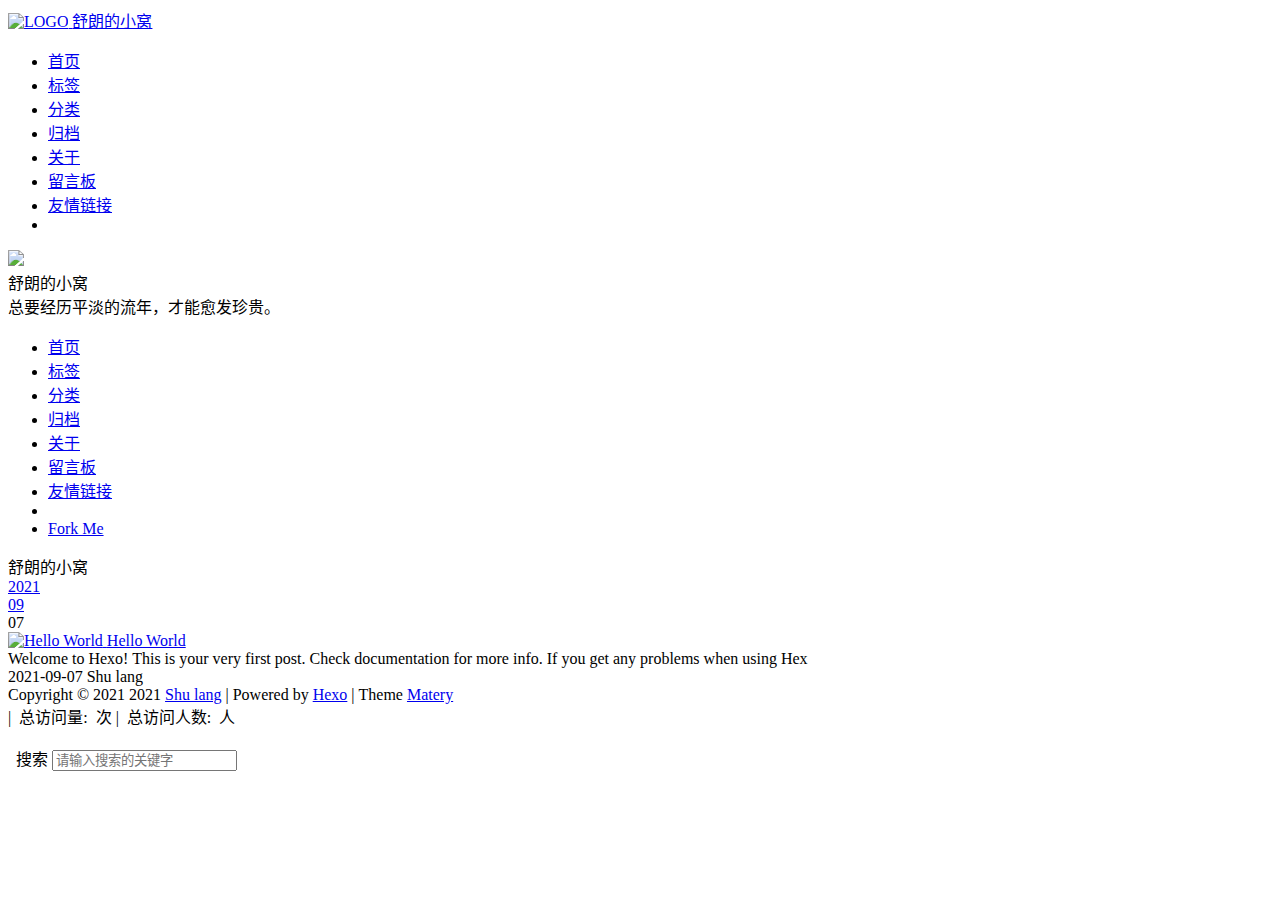
==== archives/index.html @ 11d8b304 "Site updated: 2021-09-07 17:42:45" ====
<!DOCTYPE HTML>
<html lang="zh-CN">


<head>
    <meta charset="utf-8">
    <meta name="keywords" content="归档, 舒朗的小窝">
    <meta name="description" content="总要经历平淡的流年，才能愈发珍贵。">
    <meta http-equiv="X-UA-Compatible" content="IE=edge">
    <meta name="viewport" content="width=device-width, initial-scale=1.0, user-scalable=no">
    <meta name="renderer" content="webkit|ie-stand|ie-comp">
    <meta name="mobile-web-app-capable" content="yes">
    <meta name="format-detection" content="telephone=no">
    <meta name="apple-mobile-web-app-capable" content="yes">
    <meta name="apple-mobile-web-app-status-bar-style" content="black-translucent">
    <!-- Global site tag (gtag.js) - Google Analytics -->


    <title>归档 | 舒朗的小窝</title>
    <link rel="icon" type="image/png" href="/favicon.png">

    <link rel="stylesheet" type="text/css" href="/libs/awesome/css/all.css">
    <link rel="stylesheet" type="text/css" href="/libs/materialize/materialize.min.css">
    <link rel="stylesheet" type="text/css" href="/libs/aos/aos.css">
    <link rel="stylesheet" type="text/css" href="/libs/animate/animate.min.css">
    <link rel="stylesheet" type="text/css" href="/libs/lightGallery/css/lightgallery.min.css">
    <link rel="stylesheet" type="text/css" href="/css/matery.css">
    <link rel="stylesheet" type="text/css" href="/css/my.css">

    <script src="/libs/jquery/jquery.min.js"></script>

<meta name="generator" content="Hexo 5.4.0"></head>



   <style>
    body{
       background-image: url(https://shulanglhh.github.io/medias/banner/29.jpg);
       background-repeat:no-repeat;
       background-size:cover;
       background-attachment:fixed;
    }
</style>



<body>
    <header class="navbar-fixed">
    <nav id="headNav" class="bg-color nav-transparent">
        <div id="navContainer" class="nav-wrapper container">
            <div class="brand-logo">
                <a href="/" class="waves-effect waves-light">
                    
                    <img src="/medias/logo.png" class="logo-img" alt="LOGO">
                    
                    <span class="logo-span">舒朗的小窝</span>
                </a>
            </div>
            

<a href="#" data-target="mobile-nav" class="sidenav-trigger button-collapse"><i class="fas fa-bars"></i></a>
<ul class="right nav-menu">
  
  <li class="hide-on-med-and-down nav-item">
    
    <a href="/" class="waves-effect waves-light">
      
      <i class="fas fa-home" style="zoom: 0.6;"></i>
      
      <span>首页</span>
    </a>
    
  </li>
  
  <li class="hide-on-med-and-down nav-item">
    
    <a href="/tags" class="waves-effect waves-light">
      
      <i class="fas fa-tags" style="zoom: 0.6;"></i>
      
      <span>标签</span>
    </a>
    
  </li>
  
  <li class="hide-on-med-and-down nav-item">
    
    <a href="/categories" class="waves-effect waves-light">
      
      <i class="fas fa-bookmark" style="zoom: 0.6;"></i>
      
      <span>分类</span>
    </a>
    
  </li>
  
  <li class="hide-on-med-and-down nav-item">
    
    <a href="/archives" class="waves-effect waves-light">
      
      <i class="fas fa-archive" style="zoom: 0.6;"></i>
      
      <span>归档</span>
    </a>
    
  </li>
  
  <li class="hide-on-med-and-down nav-item">
    
    <a href="/about" class="waves-effect waves-light">
      
      <i class="fas fa-user-circle" style="zoom: 0.6;"></i>
      
      <span>关于</span>
    </a>
    
  </li>
  
  <li class="hide-on-med-and-down nav-item">
    
    <a href="/contact" class="waves-effect waves-light">
      
      <i class="fas fa-comments" style="zoom: 0.6;"></i>
      
      <span>留言板</span>
    </a>
    
  </li>
  
  <li class="hide-on-med-and-down nav-item">
    
    <a href="/friends" class="waves-effect waves-light">
      
      <i class="fas fa-address-book" style="zoom: 0.6;"></i>
      
      <span>友情链接</span>
    </a>
    
  </li>
  
  <li>
    <a href="#searchModal" class="modal-trigger waves-effect waves-light">
      <i id="searchIcon" class="fas fa-search" title="搜索" style="zoom: 0.85;"></i>
    </a>
  </li>
</ul>


<div id="mobile-nav" class="side-nav sidenav">

    <div class="mobile-head bg-color">
        
        <img src="/medias/logo.png" class="logo-img circle responsive-img">
        
        <div class="logo-name">舒朗的小窝</div>
        <div class="logo-desc">
            
            总要经历平淡的流年，才能愈发珍贵。
            
        </div>
    </div>

    

    <ul class="menu-list mobile-menu-list">
        
        <li class="m-nav-item">
	  
		<a href="/" class="waves-effect waves-light">
			
			    <i class="fa-fw fas fa-home"></i>
			
			首页
		</a>
          
        </li>
        
        <li class="m-nav-item">
	  
		<a href="/tags" class="waves-effect waves-light">
			
			    <i class="fa-fw fas fa-tags"></i>
			
			标签
		</a>
          
        </li>
        
        <li class="m-nav-item">
	  
		<a href="/categories" class="waves-effect waves-light">
			
			    <i class="fa-fw fas fa-bookmark"></i>
			
			分类
		</a>
          
        </li>
        
        <li class="m-nav-item">
	  
		<a href="/archives" class="waves-effect waves-light">
			
			    <i class="fa-fw fas fa-archive"></i>
			
			归档
		</a>
          
        </li>
        
        <li class="m-nav-item">
	  
		<a href="/about" class="waves-effect waves-light">
			
			    <i class="fa-fw fas fa-user-circle"></i>
			
			关于
		</a>
          
        </li>
        
        <li class="m-nav-item">
	  
		<a href="/contact" class="waves-effect waves-light">
			
			    <i class="fa-fw fas fa-comments"></i>
			
			留言板
		</a>
          
        </li>
        
        <li class="m-nav-item">
	  
		<a href="/friends" class="waves-effect waves-light">
			
			    <i class="fa-fw fas fa-address-book"></i>
			
			友情链接
		</a>
          
        </li>
        
        
        <li><div class="divider"></div></li>
        <li>
            <a href="https://github.com/blinkfox/hexo-theme-matery" class="waves-effect waves-light" target="_blank">
                <i class="fab fa-github-square fa-fw"></i>Fork Me
            </a>
        </li>
        
    </ul>
</div>


        </div>

        
            <style>
    .nav-transparent .github-corner {
        display: none !important;
    }

    .github-corner {
        position: absolute;
        z-index: 10;
        top: 0;
        right: 0;
        border: 0;
        transform: scale(1.1);
    }

    .github-corner svg {
        color: #6495ED;
        fill: #E6E6FA;
        height: 64px;
        width: 64px;
    }

    .github-corner:hover .octo-arm {
        animation: a 0.56s ease-in-out;
    }

    .github-corner .octo-arm {
        animation: none;
    }

    @keyframes a {
        0%,
        to {
            transform: rotate(0);
        }
        20%,
        60% {
            transform: rotate(-25deg);
        }
        40%,
        80% {
            transform: rotate(10deg);
        }
    }
</style>

<a href="https://github.com/blinkfox/hexo-theme-matery" class="github-corner tooltipped hide-on-med-and-down" target="_blank"
   data-tooltip="Fork Me" data-position="left" data-delay="50">
    <svg viewBox="0 0 250 250" aria-hidden="true">
        <path d="M0,0 L115,115 L130,115 L142,142 L250,250 L250,0 Z"></path>
        <path d="M128.3,109.0 C113.8,99.7 119.0,89.6 119.0,89.6 C122.0,82.7 120.5,78.6 120.5,78.6 C119.2,72.0 123.4,76.3 123.4,76.3 C127.3,80.9 125.5,87.3 125.5,87.3 C122.9,97.6 130.6,101.9 134.4,103.2"
              fill="currentColor" style="transform-origin: 130px 106px;" class="octo-arm"></path>
        <path d="M115.0,115.0 C114.9,115.1 118.7,116.5 119.8,115.4 L133.7,101.6 C136.9,99.2 139.9,98.4 142.2,98.6 C133.8,88.0 127.5,74.4 143.8,58.0 C148.5,53.4 154.0,51.2 159.7,51.0 C160.3,49.4 163.2,43.6 171.4,40.1 C171.4,40.1 176.1,42.5 178.8,56.2 C183.1,58.6 187.2,61.8 190.9,65.4 C194.5,69.0 197.7,73.2 200.1,77.6 C213.8,80.2 216.3,84.9 216.3,84.9 C212.7,93.1 206.9,96.0 205.4,96.6 C205.1,102.4 203.0,107.8 198.3,112.5 C181.9,128.9 168.3,122.5 157.7,114.1 C157.9,116.9 156.7,120.9 152.7,124.9 L141.0,136.5 C139.8,137.7 141.6,141.9 141.8,141.8 Z"
              fill="currentColor" class="octo-body"></path>
    </svg>
</a>
        
    </nav>

</header>

    <div class="bg-cover pd-header about-cover">
    <div class="container">
    <div class="row">
    <div class="col s10 offset-s1 m8 offset-m2 l8 offset-l2">
        <div class="brand">
            <div class="title center-align">
                
                舒朗的小窝
                
            </div>

            <div class="description center-align">
                
                <span id="subtitle"></span>
                <script src="https://cdn.jsdelivr.net/npm/typed.js@2.0.11"></script>
                <script>
                    var typed = new Typed("#subtitle", {
                        strings: ['总要经历平淡的流年，才能愈发珍贵。',''],
                        startDelay: 300,
                        typeSpeed: 200,
                        loop: true,
                        backSpeed: 200,
                        showCursor: true
                    });
                </script>
                
            </div>
        </div>
    </div>
</div>


<script>
    // 每天切换 banner 图.  Switch banner image every day.
    var bannerUrl = "/medias/banner/" + new Date().getDay() + '.jpg';
    $('.bg-cover').css('background-image', 'url(' + bannerUrl + ')');
</script>


    </div>
</div>

<main class="content">

    
    <div class="container archive-calendar">
    <div class="card">
        <div id="post-calendar" class="card-content"></div>
    </div>
</div>

<script type="text/javascript" src="/libs/echarts/echarts.min.js"></script>
<script type="text/javascript">
    let myChart = echarts.init(document.getElementById('post-calendar'));

    

    let option = {
        title: {
            top: 0,
            text: '文章日历',
            left: 'center',
            textStyle: {
                color: '#3C4858'
            }
        },
        tooltip: {
            padding: 10,
            backgroundColor: '#555',
            borderColor: '#777',
            borderWidth: 1,
            formatter: function (obj) {
                var value = obj.value;
                return '<div style="font-size: 14px;">' + value[0] + '：' + value[1] + '</div>';
            }
        },
        visualMap: {
            show: true,
            showLabel: true,
            categories: [0, 1, 2, 3, 4],
            calculable: true,
            inRange: {
                symbol: 'rect',
                color: ['#ebedf0', '#c6e48b', '#7bc96f', '#239a3b', '#196127']
            },
            itemWidth: 12,
            itemHeight: 12,
            orient: 'horizontal',
            left: 'center',
            bottom: 0
        },
        calendar: [{
            left: 'center',
            range: ["2020-09-07", "2021-09-07"],
            cellSize: [13, 13],
            splitLine: {
                show: false
            },
            itemStyle: {
                color: '#196127',
                borderColor: '#fff',
                borderWidth: 2
            },
            yearLabel: {
                show: false
            },
            monthLabel: {
                nameMap: 'cn',
                fontSize: 11
            },
            dayLabel: {
                formatter: '{start}  1st',
                nameMap: 'cn',
                fontSize: 11
            }
        }],
        series: [{
            type: 'heatmap',
            coordinateSystem: 'calendar',
            calendarIndex: 0,
            data: [["2020-09-07", 0], ["2020-09-08", 0], ["2020-09-09", 0], ["2020-09-10", 0], ["2020-09-11", 0], ["2020-09-12", 0], ["2020-09-13", 0], ["2020-09-14", 0], ["2020-09-15", 0], ["2020-09-16", 0], ["2020-09-17", 0], ["2020-09-18", 0], ["2020-09-19", 0], ["2020-09-20", 0], ["2020-09-21", 0], ["2020-09-22", 0], ["2020-09-23", 0], ["2020-09-24", 0], ["2020-09-25", 0], ["2020-09-26", 0], ["2020-09-27", 0], ["2020-09-28", 0], ["2020-09-29", 0], ["2020-09-30", 0], ["2020-10-01", 0], ["2020-10-02", 0], ["2020-10-03", 0], ["2020-10-04", 0], ["2020-10-05", 0], ["2020-10-06", 0], ["2020-10-07", 0], ["2020-10-08", 0], ["2020-10-09", 0], ["2020-10-10", 0], ["2020-10-11", 0], ["2020-10-12", 0], ["2020-10-13", 0], ["2020-10-14", 0], ["2020-10-15", 0], ["2020-10-16", 0], ["2020-10-17", 0], ["2020-10-18", 0], ["2020-10-19", 0], ["2020-10-20", 0], ["2020-10-21", 0], ["2020-10-22", 0], ["2020-10-23", 0], ["2020-10-24", 0], ["2020-10-25", 0], ["2020-10-26", 0], ["2020-10-27", 0], ["2020-10-28", 0], ["2020-10-29", 0], ["2020-10-30", 0], ["2020-10-31", 0], ["2020-11-01", 0], ["2020-11-02", 0], ["2020-11-03", 0], ["2020-11-04", 0], ["2020-11-05", 0], ["2020-11-06", 0], ["2020-11-07", 0], ["2020-11-08", 0], ["2020-11-09", 0], ["2020-11-10", 0], ["2020-11-11", 0], ["2020-11-12", 0], ["2020-11-13", 0], ["2020-11-14", 0], ["2020-11-15", 0], ["2020-11-16", 0], ["2020-11-17", 0], ["2020-11-18", 0], ["2020-11-19", 0], ["2020-11-20", 0], ["2020-11-21", 0], ["2020-11-22", 0], ["2020-11-23", 0], ["2020-11-24", 0], ["2020-11-25", 0], ["2020-11-26", 0], ["2020-11-27", 0], ["2020-11-28", 0], ["2020-11-29", 0], ["2020-11-30", 0], ["2020-12-01", 0], ["2020-12-02", 0], ["2020-12-03", 0], ["2020-12-04", 0], ["2020-12-05", 0], ["2020-12-06", 0], ["2020-12-07", 0], ["2020-12-08", 0], ["2020-12-09", 0], ["2020-12-10", 0], ["2020-12-11", 0], ["2020-12-12", 0], ["2020-12-13", 0], ["2020-12-14", 0], ["2020-12-15", 0], ["2020-12-16", 0], ["2020-12-17", 0], ["2020-12-18", 0], ["2020-12-19", 0], ["2020-12-20", 0], ["2020-12-21", 0], ["2020-12-22", 0], ["2020-12-23", 0], ["2020-12-24", 0], ["2020-12-25", 0], ["2020-12-26", 0], ["2020-12-27", 0], ["2020-12-28", 0], ["2020-12-29", 0], ["2020-12-30", 0], ["2020-12-31", 0], ["2021-01-01", 0], ["2021-01-02", 0], ["2021-01-03", 0], ["2021-01-04", 0], ["2021-01-05", 0], ["2021-01-06", 0], ["2021-01-07", 0], ["2021-01-08", 0], ["2021-01-09", 0], ["2021-01-10", 0], ["2021-01-11", 0], ["2021-01-12", 0], ["2021-01-13", 0], ["2021-01-14", 0], ["2021-01-15", 0], ["2021-01-16", 0], ["2021-01-17", 0], ["2021-01-18", 0], ["2021-01-19", 0], ["2021-01-20", 0], ["2021-01-21", 0], ["2021-01-22", 0], ["2021-01-23", 0], ["2021-01-24", 0], ["2021-01-25", 0], ["2021-01-26", 0], ["2021-01-27", 0], ["2021-01-28", 0], ["2021-01-29", 0], ["2021-01-30", 0], ["2021-01-31", 0], ["2021-02-01", 0], ["2021-02-02", 0], ["2021-02-03", 0], ["2021-02-04", 0], ["2021-02-05", 0], ["2021-02-06", 0], ["2021-02-07", 0], ["2021-02-08", 0], ["2021-02-09", 0], ["2021-02-10", 0], ["2021-02-11", 0], ["2021-02-12", 0], ["2021-02-13", 0], ["2021-02-14", 0], ["2021-02-15", 0], ["2021-02-16", 0], ["2021-02-17", 0], ["2021-02-18", 0], ["2021-02-19", 0], ["2021-02-20", 0], ["2021-02-21", 0], ["2021-02-22", 0], ["2021-02-23", 0], ["2021-02-24", 0], ["2021-02-25", 0], ["2021-02-26", 0], ["2021-02-27", 0], ["2021-02-28", 0], ["2021-03-01", 0], ["2021-03-02", 0], ["2021-03-03", 0], ["2021-03-04", 0], ["2021-03-05", 0], ["2021-03-06", 0], ["2021-03-07", 0], ["2021-03-08", 0], ["2021-03-09", 0], ["2021-03-10", 0], ["2021-03-11", 0], ["2021-03-12", 0], ["2021-03-13", 0], ["2021-03-14", 0], ["2021-03-15", 0], ["2021-03-16", 0], ["2021-03-17", 0], ["2021-03-18", 0], ["2021-03-19", 0], ["2021-03-20", 0], ["2021-03-21", 0], ["2021-03-22", 0], ["2021-03-23", 0], ["2021-03-24", 0], ["2021-03-25", 0], ["2021-03-26", 0], ["2021-03-27", 0], ["2021-03-28", 0], ["2021-03-29", 0], ["2021-03-30", 0], ["2021-03-31", 0], ["2021-04-01", 0], ["2021-04-02", 0], ["2021-04-03", 0], ["2021-04-04", 0], ["2021-04-05", 0], ["2021-04-06", 0], ["2021-04-07", 0], ["2021-04-08", 0], ["2021-04-09", 0], ["2021-04-10", 0], ["2021-04-11", 0], ["2021-04-12", 0], ["2021-04-13", 0], ["2021-04-14", 0], ["2021-04-15", 0], ["2021-04-16", 0], ["2021-04-17", 0], ["2021-04-18", 0], ["2021-04-19", 0], ["2021-04-20", 0], ["2021-04-21", 0], ["2021-04-22", 0], ["2021-04-23", 0], ["2021-04-24", 0], ["2021-04-25", 0], ["2021-04-26", 0], ["2021-04-27", 0], ["2021-04-28", 0], ["2021-04-29", 0], ["2021-04-30", 0], ["2021-05-01", 0], ["2021-05-02", 0], ["2021-05-03", 0], ["2021-05-04", 0], ["2021-05-05", 0], ["2021-05-06", 0], ["2021-05-07", 0], ["2021-05-08", 0], ["2021-05-09", 0], ["2021-05-10", 0], ["2021-05-11", 0], ["2021-05-12", 0], ["2021-05-13", 0], ["2021-05-14", 0], ["2021-05-15", 0], ["2021-05-16", 0], ["2021-05-17", 0], ["2021-05-18", 0], ["2021-05-19", 0], ["2021-05-20", 0], ["2021-05-21", 0], ["2021-05-22", 0], ["2021-05-23", 0], ["2021-05-24", 0], ["2021-05-25", 0], ["2021-05-26", 0], ["2021-05-27", 0], ["2021-05-28", 0], ["2021-05-29", 0], ["2021-05-30", 0], ["2021-05-31", 0], ["2021-06-01", 0], ["2021-06-02", 0], ["2021-06-03", 0], ["2021-06-04", 0], ["2021-06-05", 0], ["2021-06-06", 0], ["2021-06-07", 0], ["2021-06-08", 0], ["2021-06-09", 0], ["2021-06-10", 0], ["2021-06-11", 0], ["2021-06-12", 0], ["2021-06-13", 0], ["2021-06-14", 0], ["2021-06-15", 0], ["2021-06-16", 0], ["2021-06-17", 0], ["2021-06-18", 0], ["2021-06-19", 0], ["2021-06-20", 0], ["2021-06-21", 0], ["2021-06-22", 0], ["2021-06-23", 0], ["2021-06-24", 0], ["2021-06-25", 0], ["2021-06-26", 0], ["2021-06-27", 0], ["2021-06-28", 0], ["2021-06-29", 0], ["2021-06-30", 0], ["2021-07-01", 0], ["2021-07-02", 0], ["2021-07-03", 0], ["2021-07-04", 0], ["2021-07-05", 0], ["2021-07-06", 0], ["2021-07-07", 0], ["2021-07-08", 0], ["2021-07-09", 0], ["2021-07-10", 0], ["2021-07-11", 0], ["2021-07-12", 0], ["2021-07-13", 0], ["2021-07-14", 0], ["2021-07-15", 0], ["2021-07-16", 0], ["2021-07-17", 0], ["2021-07-18", 0], ["2021-07-19", 0], ["2021-07-20", 0], ["2021-07-21", 0], ["2021-07-22", 0], ["2021-07-23", 0], ["2021-07-24", 0], ["2021-07-25", 0], ["2021-07-26", 0], ["2021-07-27", 0], ["2021-07-28", 0], ["2021-07-29", 0], ["2021-07-30", 0], ["2021-07-31", 0], ["2021-08-01", 0], ["2021-08-02", 0], ["2021-08-03", 0], ["2021-08-04", 0], ["2021-08-05", 0], ["2021-08-06", 0], ["2021-08-07", 0], ["2021-08-08", 0], ["2021-08-09", 0], ["2021-08-10", 0], ["2021-08-11", 0], ["2021-08-12", 0], ["2021-08-13", 0], ["2021-08-14", 0], ["2021-08-15", 0], ["2021-08-16", 0], ["2021-08-17", 0], ["2021-08-18", 0], ["2021-08-19", 0], ["2021-08-20", 0], ["2021-08-21", 0], ["2021-08-22", 0], ["2021-08-23", 0], ["2021-08-24", 0], ["2021-08-25", 0], ["2021-08-26", 0], ["2021-08-27", 0], ["2021-08-28", 0], ["2021-08-29", 0], ["2021-08-30", 0], ["2021-08-31", 0], ["2021-09-01", 0], ["2021-09-02", 0], ["2021-09-03", 0], ["2021-09-04", 0], ["2021-09-05", 0], ["2021-09-06", 0], ["2021-09-07", 1]]
        }]

    };

    myChart.setOption(option);
</script>

    

    

    <div id="cd-timeline" class="container">
        
        <div class="cd-timeline-block">

            
            
            
            <div class="cd-timeline-img year" data-aos="zoom-in-up">
                <a href="/archives/2021">2021</a>
            </div>
            

            
            
            
            <div class="cd-timeline-img month" data-aos="zoom-in-up">
                <a href="/archives/2021/09">09</a>
            </div>
            

            
            <div class="cd-timeline-img day" data-aos="zoom-in-up">
                <span>07</span>
            </div>
            <article class="cd-timeline-content" data-aos="fade-up">
                <div class="article col s12 m6">
                    <div class="card">
                        <a href="/2021/09/07/hello-world/">
                            <div class="card-image">
                                
                                
                                <img src="/medias/featureimages/12.jpg" class="responsive-img" alt="Hello World">
                                
                                <span class="card-title">Hello World</span>
                            </div>
                        </a>
                        <div class="card-content article-content">
                            <div class="summary block-with-text">
                                
                                    Welcome to Hexo! This is your very first post. Check documentation for more info. If you get any problems when using Hex
                                
                            </div>
                            <div class="publish-info">
                                <span class="publish-date">
                                    <i class="far fa-clock fa-fw icon-date"></i>2021-09-07
                                </span>
                                <span class="publish-author">
                                    
                                    <i class="fas fa-user fa-fw"></i>
                                    Shu lang
                                    
                                </span>
                            </div>
                        </div>

                        
                    </div>
                </div>
            </article>
        </div>
        
    </div>

</main>




    <footer class="page-footer bg-color">
    
        <link rel="stylesheet" href="/libs/aplayer/APlayer.min.css">
<style>
    .aplayer .aplayer-lrc p {
        
        display: none;
        
        font-size: 12px;
        font-weight: 700;
        line-height: 16px !important;
    }

    .aplayer .aplayer-lrc p.aplayer-lrc-current {
        
        display: none;
        
        font-size: 15px;
        color: #42b983;
    }

    
    .aplayer.aplayer-fixed.aplayer-narrow .aplayer-body {
        left: -66px !important;
    }

    .aplayer.aplayer-fixed.aplayer-narrow .aplayer-body:hover {
        left: 0px !important;
    }

    
</style>
<div class="">
    
    <div class="row">
        <meting-js class="col l8 offset-l2 m10 offset-m1 s12"
                   server="netease"
                   type="playlist"
                   id="503838841"
                   fixed='true'
                   autoplay='false'
                   theme='#42b983'
                   loop='all'
                   order='random'
                   preload='auto'
                   volume='0.7'
                   list-folded='true'
        >
        </meting-js>
    </div>
</div>

<script src="/libs/aplayer/APlayer.min.js"></script>
<script src="https://cdn.jsdelivr.net/npm/meting@2/dist/Meting.min.js"></script>

    
    <div class="container row center-align" style="margin-bottom: 0px !important;">
        <div class="col s12 m8 l8 copy-right">
            Copyright&nbsp;&copy;
            
                <span id="year">2021</span>
            
            <span id="year">2021</span>
            <a href="/about" target="_blank">Shu lang</a>
            |&nbsp;Powered by&nbsp;<a href="https://hexo.io/" target="_blank">Hexo</a>
            |&nbsp;Theme&nbsp;<a href="https://github.com/blinkfox/hexo-theme-matery" target="_blank">Matery</a>
            <br>
            
            
            
            
            
            
            <span id="busuanzi_container_site_pv">
                |&nbsp;<i class="far fa-eye"></i>&nbsp;总访问量:&nbsp;<span id="busuanzi_value_site_pv"
                    class="white-color"></span>&nbsp;次
            </span>
            
            
            <span id="busuanzi_container_site_uv">
                |&nbsp;<i class="fas fa-users"></i>&nbsp;总访问人数:&nbsp;<span id="busuanzi_value_site_uv"
                    class="white-color"></span>&nbsp;人
            </span>
            
            <br>
            
            <br>
            
        </div>
        <div class="col s12 m4 l4 social-link social-statis">
    <a href="https://github.com/shulanglhh" class="tooltipped" target="_blank" data-tooltip="访问我的GitHub" data-position="top" data-delay="50">
        <i class="fab fa-github"></i>
    </a>



    <a href="mailto:liuhonghao@whu.edu.cn" class="tooltipped" target="_blank" data-tooltip="邮件联系我" data-position="top" data-delay="50">
        <i class="fas fa-envelope-open"></i>
    </a>







    <a href="tencent://AddContact/?fromId=50&fromSubId=1&subcmd=all&uin=675323506" class="tooltipped" target="_blank" data-tooltip="QQ联系我: 675323506" data-position="top" data-delay="50">
        <i class="fab fa-qq"></i>
    </a>







    <a href="/atom.xml" class="tooltipped" target="_blank" data-tooltip="RSS 订阅" data-position="top" data-delay="50">
        <i class="fas fa-rss"></i>
    </a>

</div>
    </div>
</footer>

<div class="progress-bar"></div>


    <!-- 搜索遮罩框 -->
<div id="searchModal" class="modal">
    <div class="modal-content">
        <div class="search-header">
            <span class="title"><i class="fas fa-search"></i>&nbsp;&nbsp;搜索</span>
            <input type="search" id="searchInput" name="s" placeholder="请输入搜索的关键字"
                   class="search-input">
        </div>
        <div id="searchResult"></div>
    </div>
</div>

<script type="text/javascript">
$(function () {
    var searchFunc = function (path, search_id, content_id) {
        'use strict';
        $.ajax({
            url: path,
            dataType: "xml",
            success: function (xmlResponse) {
                // get the contents from search data
                var datas = $("entry", xmlResponse).map(function () {
                    return {
                        title: $("title", this).text(),
                        content: $("content", this).text(),
                        url: $("url", this).text()
                    };
                }).get();
                var $input = document.getElementById(search_id);
                var $resultContent = document.getElementById(content_id);
                $input.addEventListener('input', function () {
                    var str = '<ul class=\"search-result-list\">';
                    var keywords = this.value.trim().toLowerCase().split(/[\s\-]+/);
                    $resultContent.innerHTML = "";
                    if (this.value.trim().length <= 0) {
                        return;
                    }
                    // perform local searching
                    datas.forEach(function (data) {
                        var isMatch = true;
                        var data_title = data.title.trim().toLowerCase();
                        var data_content = data.content.trim().replace(/<[^>]+>/g, "").toLowerCase();
                        var data_url = data.url;
                        data_url = data_url.indexOf('/') === 0 ? data.url : '/' + data_url;
                        var index_title = -1;
                        var index_content = -1;
                        var first_occur = -1;
                        // only match artiles with not empty titles and contents
                        if (data_title !== '' && data_content !== '') {
                            keywords.forEach(function (keyword, i) {
                                index_title = data_title.indexOf(keyword);
                                index_content = data_content.indexOf(keyword);
                                if (index_title < 0 && index_content < 0) {
                                    isMatch = false;
                                } else {
                                    if (index_content < 0) {
                                        index_content = 0;
                                    }
                                    if (i === 0) {
                                        first_occur = index_content;
                                    }
                                }
                            });
                        }
                        // show search results
                        if (isMatch) {
                            str += "<li><a href='" + data_url + "' class='search-result-title'>" + data_title + "</a>";
                            var content = data.content.trim().replace(/<[^>]+>/g, "");
                            if (first_occur >= 0) {
                                // cut out 100 characters
                                var start = first_occur - 20;
                                var end = first_occur + 80;
                                if (start < 0) {
                                    start = 0;
                                }
                                if (start === 0) {
                                    end = 100;
                                }
                                if (end > content.length) {
                                    end = content.length;
                                }
                                var match_content = content.substr(start, end);
                                // highlight all keywords
                                keywords.forEach(function (keyword) {
                                    var regS = new RegExp(keyword, "gi");
                                    match_content = match_content.replace(regS, "<em class=\"search-keyword\">" + keyword + "</em>");
                                });

                                str += "<p class=\"search-result\">" + match_content + "...</p>"
                            }
                            str += "</li>";
                        }
                    });
                    str += "</ul>";
                    $resultContent.innerHTML = str;
                });
            }
        });
    };

    searchFunc('/search.xml', 'searchInput', 'searchResult');
});
</script>

    <!-- 回到顶部按钮 -->
<div id="backTop" class="top-scroll">
    <a class="btn-floating btn-large waves-effect waves-light" href="#!">
        <i class="fas fa-arrow-up"></i>
    </a>
</div>


    <script src="/libs/materialize/materialize.min.js"></script>
    <script src="/libs/masonry/masonry.pkgd.min.js"></script>
    <script src="/libs/aos/aos.js"></script>
    <script src="/libs/scrollprogress/scrollProgress.min.js"></script>
    <script src="/libs/lightGallery/js/lightgallery-all.min.js"></script>
    <script src="/js/matery.js"></script>

    <!-- Baidu Analytics -->

    <!-- Baidu Push -->

<script>
    (function () {
        var bp = document.createElement('script');
        var curProtocol = window.location.protocol.split(':')[0];
        if (curProtocol === 'https') {
            bp.src = 'https://zz.bdstatic.com/linksubmit/push.js';
        } else {
            bp.src = 'http://push.zhanzhang.baidu.com/push.js';
        }
        var s = document.getElementsByTagName("script")[0];
        s.parentNode.insertBefore(bp, s);
    })();
</script>

    
    <script src="/libs/others/clicklove.js" async="async"></script>
    
    
    <script async src="/libs/others/busuanzi.pure.mini.js"></script>
    

    

    

	
    

    

    
    <script type="text/javascript" src="/libs/background/ribbon-dynamic.js" async="async"></script>
    

    
    <script src="/libs/instantpage/instantpage.js" type="module"></script>
    

</body>

</html>
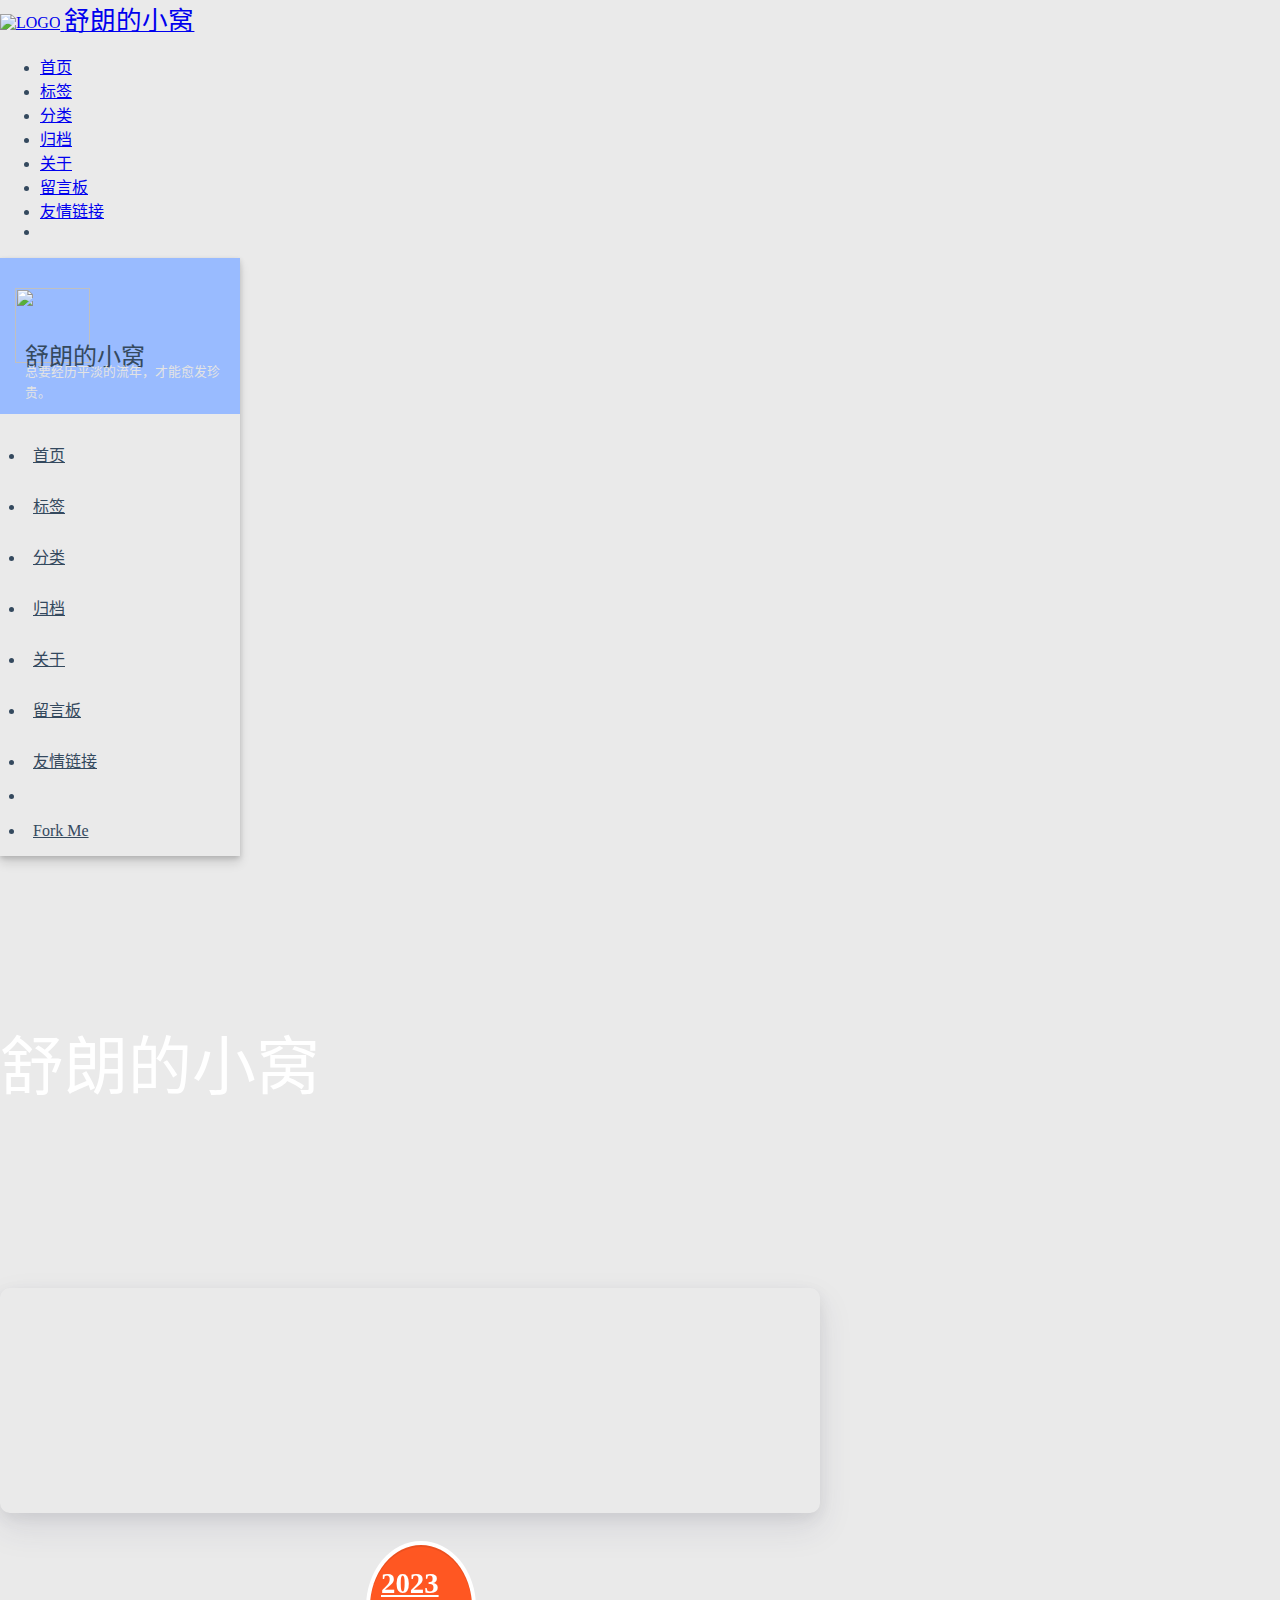
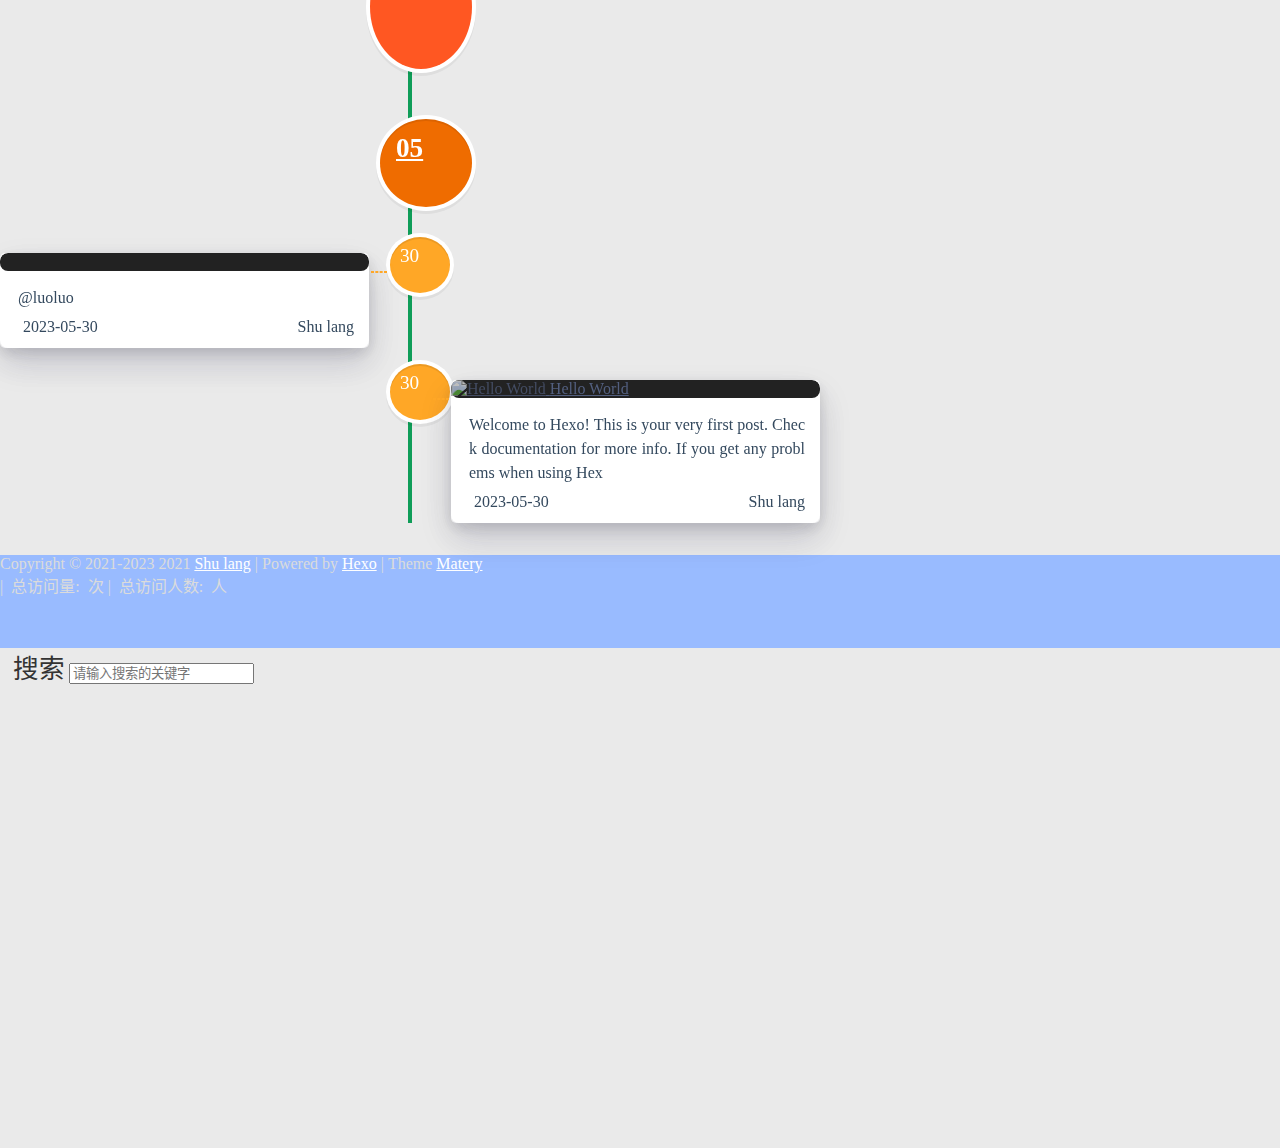
==== commit eda09e14: "Site updated: 2023-05-30 02:47:43" ====
--- a/archives/index.html
+++ b/archives/index.html
@@ -409,7 +409,7 @@
         },
         calendar: [{
             left: 'center',
-            range: ["2020-09-07", "2021-09-07"],
+            range: ["2022-05-30", "2023-05-30"],
             cellSize: [13, 13],
             splitLine: {
                 show: false
@@ -436,7 +436,7 @@
             type: 'heatmap',
             coordinateSystem: 'calendar',
             calendarIndex: 0,
-            data: [["2020-09-07", 0], ["2020-09-08", 0], ["2020-09-09", 0], ["2020-09-10", 0], ["2020-09-11", 0], ["2020-09-12", 0], ["2020-09-13", 0], ["2020-09-14", 0], ["2020-09-15", 0], ["2020-09-16", 0], ["2020-09-17", 0], ["2020-09-18", 0], ["2020-09-19", 0], ["2020-09-20", 0], ["2020-09-21", 0], ["2020-09-22", 0], ["2020-09-23", 0], ["2020-09-24", 0], ["2020-09-25", 0], ["2020-09-26", 0], ["2020-09-27", 0], ["2020-09-28", 0], ["2020-09-29", 0], ["2020-09-30", 0], ["2020-10-01", 0], ["2020-10-02", 0], ["2020-10-03", 0], ["2020-10-04", 0], ["2020-10-05", 0], ["2020-10-06", 0], ["2020-10-07", 0], ["2020-10-08", 0], ["2020-10-09", 0], ["2020-10-10", 0], ["2020-10-11", 0], ["2020-10-12", 0], ["2020-10-13", 0], ["2020-10-14", 0], ["2020-10-15", 0], ["2020-10-16", 0], ["2020-10-17", 0], ["2020-10-18", 0], ["2020-10-19", 0], ["2020-10-20", 0], ["2020-10-21", 0], ["2020-10-22", 0], ["2020-10-23", 0], ["2020-10-24", 0], ["2020-10-25", 0], ["2020-10-26", 0], ["2020-10-27", 0], ["2020-10-28", 0], ["2020-10-29", 0], ["2020-10-30", 0], ["2020-10-31", 0], ["2020-11-01", 0], ["2020-11-02", 0], ["2020-11-03", 0], ["2020-11-04", 0], ["2020-11-05", 0], ["2020-11-06", 0], ["2020-11-07", 0], ["2020-11-08", 0], ["2020-11-09", 0], ["2020-11-10", 0], ["2020-11-11", 0], ["2020-11-12", 0], ["2020-11-13", 0], ["2020-11-14", 0], ["2020-11-15", 0], ["2020-11-16", 0], ["2020-11-17", 0], ["2020-11-18", 0], ["2020-11-19", 0], ["2020-11-20", 0], ["2020-11-21", 0], ["2020-11-22", 0], ["2020-11-23", 0], ["2020-11-24", 0], ["2020-11-25", 0], ["2020-11-26", 0], ["2020-11-27", 0], ["2020-11-28", 0], ["2020-11-29", 0], ["2020-11-30", 0], ["2020-12-01", 0], ["2020-12-02", 0], ["2020-12-03", 0], ["2020-12-04", 0], ["2020-12-05", 0], ["2020-12-06", 0], ["2020-12-07", 0], ["2020-12-08", 0], ["2020-12-09", 0], ["2020-12-10", 0], ["2020-12-11", 0], ["2020-12-12", 0], ["2020-12-13", 0], ["2020-12-14", 0], ["2020-12-15", 0], ["2020-12-16", 0], ["2020-12-17", 0], ["2020-12-18", 0], ["2020-12-19", 0], ["2020-12-20", 0], ["2020-12-21", 0], ["2020-12-22", 0], ["2020-12-23", 0], ["2020-12-24", 0], ["2020-12-25", 0], ["2020-12-26", 0], ["2020-12-27", 0], ["2020-12-28", 0], ["2020-12-29", 0], ["2020-12-30", 0], ["2020-12-31", 0], ["2021-01-01", 0], ["2021-01-02", 0], ["2021-01-03", 0], ["2021-01-04", 0], ["2021-01-05", 0], ["2021-01-06", 0], ["2021-01-07", 0], ["2021-01-08", 0], ["2021-01-09", 0], ["2021-01-10", 0], ["2021-01-11", 0], ["2021-01-12", 0], ["2021-01-13", 0], ["2021-01-14", 0], ["2021-01-15", 0], ["2021-01-16", 0], ["2021-01-17", 0], ["2021-01-18", 0], ["2021-01-19", 0], ["2021-01-20", 0], ["2021-01-21", 0], ["2021-01-22", 0], ["2021-01-23", 0], ["2021-01-24", 0], ["2021-01-25", 0], ["2021-01-26", 0], ["2021-01-27", 0], ["2021-01-28", 0], ["2021-01-29", 0], ["2021-01-30", 0], ["2021-01-31", 0], ["2021-02-01", 0], ["2021-02-02", 0], ["2021-02-03", 0], ["2021-02-04", 0], ["2021-02-05", 0], ["2021-02-06", 0], ["2021-02-07", 0], ["2021-02-08", 0], ["2021-02-09", 0], ["2021-02-10", 0], ["2021-02-11", 0], ["2021-02-12", 0], ["2021-02-13", 0], ["2021-02-14", 0], ["2021-02-15", 0], ["2021-02-16", 0], ["2021-02-17", 0], ["2021-02-18", 0], ["2021-02-19", 0], ["2021-02-20", 0], ["2021-02-21", 0], ["2021-02-22", 0], ["2021-02-23", 0], ["2021-02-24", 0], ["2021-02-25", 0], ["2021-02-26", 0], ["2021-02-27", 0], ["2021-02-28", 0], ["2021-03-01", 0], ["2021-03-02", 0], ["2021-03-03", 0], ["2021-03-04", 0], ["2021-03-05", 0], ["2021-03-06", 0], ["2021-03-07", 0], ["2021-03-08", 0], ["2021-03-09", 0], ["2021-03-10", 0], ["2021-03-11", 0], ["2021-03-12", 0], ["2021-03-13", 0], ["2021-03-14", 0], ["2021-03-15", 0], ["2021-03-16", 0], ["2021-03-17", 0], ["2021-03-18", 0], ["2021-03-19", 0], ["2021-03-20", 0], ["2021-03-21", 0], ["2021-03-22", 0], ["2021-03-23", 0], ["2021-03-24", 0], ["2021-03-25", 0], ["2021-03-26", 0], ["2021-03-27", 0], ["2021-03-28", 0], ["2021-03-29", 0], ["2021-03-30", 0], ["2021-03-31", 0], ["2021-04-01", 0], ["2021-04-02", 0], ["2021-04-03", 0], ["2021-04-04", 0], ["2021-04-05", 0], ["2021-04-06", 0], ["2021-04-07", 0], ["2021-04-08", 0], ["2021-04-09", 0], ["2021-04-10", 0], ["2021-04-11", 0], ["2021-04-12", 0], ["2021-04-13", 0], ["2021-04-14", 0], ["2021-04-15", 0], ["2021-04-16", 0], ["2021-04-17", 0], ["2021-04-18", 0], ["2021-04-19", 0], ["2021-04-20", 0], ["2021-04-21", 0], ["2021-04-22", 0], ["2021-04-23", 0], ["2021-04-24", 0], ["2021-04-25", 0], ["2021-04-26", 0], ["2021-04-27", 0], ["2021-04-28", 0], ["2021-04-29", 0], ["2021-04-30", 0], ["2021-05-01", 0], ["2021-05-02", 0], ["2021-05-03", 0], ["2021-05-04", 0], ["2021-05-05", 0], ["2021-05-06", 0], ["2021-05-07", 0], ["2021-05-08", 0], ["2021-05-09", 0], ["2021-05-10", 0], ["2021-05-11", 0], ["2021-05-12", 0], ["2021-05-13", 0], ["2021-05-14", 0], ["2021-05-15", 0], ["2021-05-16", 0], ["2021-05-17", 0], ["2021-05-18", 0], ["2021-05-19", 0], ["2021-05-20", 0], ["2021-05-21", 0], ["2021-05-22", 0], ["2021-05-23", 0], ["2021-05-24", 0], ["2021-05-25", 0], ["2021-05-26", 0], ["2021-05-27", 0], ["2021-05-28", 0], ["2021-05-29", 0], ["2021-05-30", 0], ["2021-05-31", 0], ["2021-06-01", 0], ["2021-06-02", 0], ["2021-06-03", 0], ["2021-06-04", 0], ["2021-06-05", 0], ["2021-06-06", 0], ["2021-06-07", 0], ["2021-06-08", 0], ["2021-06-09", 0], ["2021-06-10", 0], ["2021-06-11", 0], ["2021-06-12", 0], ["2021-06-13", 0], ["2021-06-14", 0], ["2021-06-15", 0], ["2021-06-16", 0], ["2021-06-17", 0], ["2021-06-18", 0], ["2021-06-19", 0], ["2021-06-20", 0], ["2021-06-21", 0], ["2021-06-22", 0], ["2021-06-23", 0], ["2021-06-24", 0], ["2021-06-25", 0], ["2021-06-26", 0], ["2021-06-27", 0], ["2021-06-28", 0], ["2021-06-29", 0], ["2021-06-30", 0], ["2021-07-01", 0], ["2021-07-02", 0], ["2021-07-03", 0], ["2021-07-04", 0], ["2021-07-05", 0], ["2021-07-06", 0], ["2021-07-07", 0], ["2021-07-08", 0], ["2021-07-09", 0], ["2021-07-10", 0], ["2021-07-11", 0], ["2021-07-12", 0], ["2021-07-13", 0], ["2021-07-14", 0], ["2021-07-15", 0], ["2021-07-16", 0], ["2021-07-17", 0], ["2021-07-18", 0], ["2021-07-19", 0], ["2021-07-20", 0], ["2021-07-21", 0], ["2021-07-22", 0], ["2021-07-23", 0], ["2021-07-24", 0], ["2021-07-25", 0], ["2021-07-26", 0], ["2021-07-27", 0], ["2021-07-28", 0], ["2021-07-29", 0], ["2021-07-30", 0], ["2021-07-31", 0], ["2021-08-01", 0], ["2021-08-02", 0], ["2021-08-03", 0], ["2021-08-04", 0], ["2021-08-05", 0], ["2021-08-06", 0], ["2021-08-07", 0], ["2021-08-08", 0], ["2021-08-09", 0], ["2021-08-10", 0], ["2021-08-11", 0], ["2021-08-12", 0], ["2021-08-13", 0], ["2021-08-14", 0], ["2021-08-15", 0], ["2021-08-16", 0], ["2021-08-17", 0], ["2021-08-18", 0], ["2021-08-19", 0], ["2021-08-20", 0], ["2021-08-21", 0], ["2021-08-22", 0], ["2021-08-23", 0], ["2021-08-24", 0], ["2021-08-25", 0], ["2021-08-26", 0], ["2021-08-27", 0], ["2021-08-28", 0], ["2021-08-29", 0], ["2021-08-30", 0], ["2021-08-31", 0], ["2021-09-01", 0], ["2021-09-02", 0], ["2021-09-03", 0], ["2021-09-04", 0], ["2021-09-05", 0], ["2021-09-06", 0], ["2021-09-07", 1]]
+            data: [["2022-05-30", 0], ["2022-05-31", 0], ["2022-06-01", 0], ["2022-06-02", 0], ["2022-06-03", 0], ["2022-06-04", 0], ["2022-06-05", 0], ["2022-06-06", 0], ["2022-06-07", 0], ["2022-06-08", 0], ["2022-06-09", 0], ["2022-06-10", 0], ["2022-06-11", 0], ["2022-06-12", 0], ["2022-06-13", 0], ["2022-06-14", 0], ["2022-06-15", 0], ["2022-06-16", 0], ["2022-06-17", 0], ["2022-06-18", 0], ["2022-06-19", 0], ["2022-06-20", 0], ["2022-06-21", 0], ["2022-06-22", 0], ["2022-06-23", 0], ["2022-06-24", 0], ["2022-06-25", 0], ["2022-06-26", 0], ["2022-06-27", 0], ["2022-06-28", 0], ["2022-06-29", 0], ["2022-06-30", 0], ["2022-07-01", 0], ["2022-07-02", 0], ["2022-07-03", 0], ["2022-07-04", 0], ["2022-07-05", 0], ["2022-07-06", 0], ["2022-07-07", 0], ["2022-07-08", 0], ["2022-07-09", 0], ["2022-07-10", 0], ["2022-07-11", 0], ["2022-07-12", 0], ["2022-07-13", 0], ["2022-07-14", 0], ["2022-07-15", 0], ["2022-07-16", 0], ["2022-07-17", 0], ["2022-07-18", 0], ["2022-07-19", 0], ["2022-07-20", 0], ["2022-07-21", 0], ["2022-07-22", 0], ["2022-07-23", 0], ["2022-07-24", 0], ["2022-07-25", 0], ["2022-07-26", 0], ["2022-07-27", 0], ["2022-07-28", 0], ["2022-07-29", 0], ["2022-07-30", 0], ["2022-07-31", 0], ["2022-08-01", 0], ["2022-08-02", 0], ["2022-08-03", 0], ["2022-08-04", 0], ["2022-08-05", 0], ["2022-08-06", 0], ["2022-08-07", 0], ["2022-08-08", 0], ["2022-08-09", 0], ["2022-08-10", 0], ["2022-08-11", 0], ["2022-08-12", 0], ["2022-08-13", 0], ["2022-08-14", 0], ["2022-08-15", 0], ["2022-08-16", 0], ["2022-08-17", 0], ["2022-08-18", 0], ["2022-08-19", 0], ["2022-08-20", 0], ["2022-08-21", 0], ["2022-08-22", 0], ["2022-08-23", 0], ["2022-08-24", 0], ["2022-08-25", 0], ["2022-08-26", 0], ["2022-08-27", 0], ["2022-08-28", 0], ["2022-08-29", 0], ["2022-08-30", 0], ["2022-08-31", 0], ["2022-09-01", 0], ["2022-09-02", 0], ["2022-09-03", 0], ["2022-09-04", 0], ["2022-09-05", 0], ["2022-09-06", 0], ["2022-09-07", 0], ["2022-09-08", 0], ["2022-09-09", 0], ["2022-09-10", 0], ["2022-09-11", 0], ["2022-09-12", 0], ["2022-09-13", 0], ["2022-09-14", 0], ["2022-09-15", 0], ["2022-09-16", 0], ["2022-09-17", 0], ["2022-09-18", 0], ["2022-09-19", 0], ["2022-09-20", 0], ["2022-09-21", 0], ["2022-09-22", 0], ["2022-09-23", 0], ["2022-09-24", 0], ["2022-09-25", 0], ["2022-09-26", 0], ["2022-09-27", 0], ["2022-09-28", 0], ["2022-09-29", 0], ["2022-09-30", 0], ["2022-10-01", 0], ["2022-10-02", 0], ["2022-10-03", 0], ["2022-10-04", 0], ["2022-10-05", 0], ["2022-10-06", 0], ["2022-10-07", 0], ["2022-10-08", 0], ["2022-10-09", 0], ["2022-10-10", 0], ["2022-10-11", 0], ["2022-10-12", 0], ["2022-10-13", 0], ["2022-10-14", 0], ["2022-10-15", 0], ["2022-10-16", 0], ["2022-10-17", 0], ["2022-10-18", 0], ["2022-10-19", 0], ["2022-10-20", 0], ["2022-10-21", 0], ["2022-10-22", 0], ["2022-10-23", 0], ["2022-10-24", 0], ["2022-10-25", 0], ["2022-10-26", 0], ["2022-10-27", 0], ["2022-10-28", 0], ["2022-10-29", 0], ["2022-10-30", 0], ["2022-10-31", 0], ["2022-11-01", 0], ["2022-11-02", 0], ["2022-11-03", 0], ["2022-11-04", 0], ["2022-11-05", 0], ["2022-11-06", 0], ["2022-11-07", 0], ["2022-11-08", 0], ["2022-11-09", 0], ["2022-11-10", 0], ["2022-11-11", 0], ["2022-11-12", 0], ["2022-11-13", 0], ["2022-11-14", 0], ["2022-11-15", 0], ["2022-11-16", 0], ["2022-11-17", 0], ["2022-11-18", 0], ["2022-11-19", 0], ["2022-11-20", 0], ["2022-11-21", 0], ["2022-11-22", 0], ["2022-11-23", 0], ["2022-11-24", 0], ["2022-11-25", 0], ["2022-11-26", 0], ["2022-11-27", 0], ["2022-11-28", 0], ["2022-11-29", 0], ["2022-11-30", 0], ["2022-12-01", 0], ["2022-12-02", 0], ["2022-12-03", 0], ["2022-12-04", 0], ["2022-12-05", 0], ["2022-12-06", 0], ["2022-12-07", 0], ["2022-12-08", 0], ["2022-12-09", 0], ["2022-12-10", 0], ["2022-12-11", 0], ["2022-12-12", 0], ["2022-12-13", 0], ["2022-12-14", 0], ["2022-12-15", 0], ["2022-12-16", 0], ["2022-12-17", 0], ["2022-12-18", 0], ["2022-12-19", 0], ["2022-12-20", 0], ["2022-12-21", 0], ["2022-12-22", 0], ["2022-12-23", 0], ["2022-12-24", 0], ["2022-12-25", 0], ["2022-12-26", 0], ["2022-12-27", 0], ["2022-12-28", 0], ["2022-12-29", 0], ["2022-12-30", 0], ["2022-12-31", 0], ["2023-01-01", 0], ["2023-01-02", 0], ["2023-01-03", 0], ["2023-01-04", 0], ["2023-01-05", 0], ["2023-01-06", 0], ["2023-01-07", 0], ["2023-01-08", 0], ["2023-01-09", 0], ["2023-01-10", 0], ["2023-01-11", 0], ["2023-01-12", 0], ["2023-01-13", 0], ["2023-01-14", 0], ["2023-01-15", 0], ["2023-01-16", 0], ["2023-01-17", 0], ["2023-01-18", 0], ["2023-01-19", 0], ["2023-01-20", 0], ["2023-01-21", 0], ["2023-01-22", 0], ["2023-01-23", 0], ["2023-01-24", 0], ["2023-01-25", 0], ["2023-01-26", 0], ["2023-01-27", 0], ["2023-01-28", 0], ["2023-01-29", 0], ["2023-01-30", 0], ["2023-01-31", 0], ["2023-02-01", 0], ["2023-02-02", 0], ["2023-02-03", 0], ["2023-02-04", 0], ["2023-02-05", 0], ["2023-02-06", 0], ["2023-02-07", 0], ["2023-02-08", 0], ["2023-02-09", 0], ["2023-02-10", 0], ["2023-02-11", 0], ["2023-02-12", 0], ["2023-02-13", 0], ["2023-02-14", 0], ["2023-02-15", 0], ["2023-02-16", 0], ["2023-02-17", 0], ["2023-02-18", 0], ["2023-02-19", 0], ["2023-02-20", 0], ["2023-02-21", 0], ["2023-02-22", 0], ["2023-02-23", 0], ["2023-02-24", 0], ["2023-02-25", 0], ["2023-02-26", 0], ["2023-02-27", 0], ["2023-02-28", 0], ["2023-03-01", 0], ["2023-03-02", 0], ["2023-03-03", 0], ["2023-03-04", 0], ["2023-03-05", 0], ["2023-03-06", 0], ["2023-03-07", 0], ["2023-03-08", 0], ["2023-03-09", 0], ["2023-03-10", 0], ["2023-03-11", 0], ["2023-03-12", 0], ["2023-03-13", 0], ["2023-03-14", 0], ["2023-03-15", 0], ["2023-03-16", 0], ["2023-03-17", 0], ["2023-03-18", 0], ["2023-03-19", 0], ["2023-03-20", 0], ["2023-03-21", 0], ["2023-03-22", 0], ["2023-03-23", 0], ["2023-03-24", 0], ["2023-03-25", 0], ["2023-03-26", 0], ["2023-03-27", 0], ["2023-03-28", 0], ["2023-03-29", 0], ["2023-03-30", 0], ["2023-03-31", 0], ["2023-04-01", 0], ["2023-04-02", 0], ["2023-04-03", 0], ["2023-04-04", 0], ["2023-04-05", 0], ["2023-04-06", 0], ["2023-04-07", 0], ["2023-04-08", 0], ["2023-04-09", 0], ["2023-04-10", 0], ["2023-04-11", 0], ["2023-04-12", 0], ["2023-04-13", 0], ["2023-04-14", 0], ["2023-04-15", 0], ["2023-04-16", 0], ["2023-04-17", 0], ["2023-04-18", 0], ["2023-04-19", 0], ["2023-04-20", 0], ["2023-04-21", 0], ["2023-04-22", 0], ["2023-04-23", 0], ["2023-04-24", 0], ["2023-04-25", 0], ["2023-04-26", 0], ["2023-04-27", 0], ["2023-04-28", 0], ["2023-04-29", 0], ["2023-04-30", 0], ["2023-05-01", 0], ["2023-05-02", 0], ["2023-05-03", 0], ["2023-05-04", 0], ["2023-05-05", 0], ["2023-05-06", 0], ["2023-05-07", 0], ["2023-05-08", 0], ["2023-05-09", 0], ["2023-05-10", 0], ["2023-05-11", 0], ["2023-05-12", 0], ["2023-05-13", 0], ["2023-05-14", 0], ["2023-05-15", 0], ["2023-05-16", 0], ["2023-05-17", 0], ["2023-05-18", 0], ["2023-05-19", 0], ["2023-05-20", 0], ["2023-05-21", 0], ["2023-05-22", 0], ["2023-05-23", 0], ["2023-05-24", 0], ["2023-05-25", 0], ["2023-05-26", 0], ["2023-05-27", 0], ["2023-05-28", 0], ["2023-05-29", 0], ["2023-05-30", 2]]
         }]
 
     };
@@ -456,7 +456,7 @@
             
             
             <div class="cd-timeline-img year" data-aos="zoom-in-up">
-                <a href="/archives/2021">2021</a>
+                <a href="/archives/2023">2023</a>
             </div>
             
 
@@ -464,18 +464,72 @@
             
             
             <div class="cd-timeline-img month" data-aos="zoom-in-up">
-                <a href="/archives/2021/09">09</a>
+                <a href="/archives/2023/05">05</a>
             </div>
             
 
             
             <div class="cd-timeline-img day" data-aos="zoom-in-up">
-                <span>07</span>
+                <span>30</span>
             </div>
             <article class="cd-timeline-content" data-aos="fade-up">
                 <div class="article col s12 m6">
                     <div class="card">
-                        <a href="/2021/09/07/hello-world/">
+                        <a href="/2023/05/30/gif/">
+                            <div class="card-image">
+                                
+                                
+                                <img src="/medias/featureimages/0.jpg" class="responsive-img" alt="">
+                                
+                                <span class="card-title"></span>
+                            </div>
+                        </a>
+                        <div class="card-content article-content">
+                            <div class="summary block-with-text">
+                                
+                                    
+
+
+@luoluo
+
+
+                                
+                            </div>
+                            <div class="publish-info">
+                                <span class="publish-date">
+                                    <i class="far fa-clock fa-fw icon-date"></i>2023-05-30
+                                </span>
+                                <span class="publish-author">
+                                    
+                                    <i class="fas fa-user fa-fw"></i>
+                                    Shu lang
+                                    
+                                </span>
+                            </div>
+                        </div>
+
+                        
+                    </div>
+                </div>
+            </article>
+        </div>
+        
+        <div class="cd-timeline-block">
+
+            
+            
+
+            
+            
+
+            
+            <div class="cd-timeline-img day" data-aos="zoom-in-up">
+                <span>30</span>
+            </div>
+            <article class="cd-timeline-content" data-aos="fade-up">
+                <div class="article col s12 m6">
+                    <div class="card">
+                        <a href="/2023/05/30/hello-world/">
                             <div class="card-image">
                                 
                                 
@@ -492,7 +546,7 @@
                             </div>
                             <div class="publish-info">
                                 <span class="publish-date">
-                                    <i class="far fa-clock fa-fw icon-date"></i>2021-09-07
+                                    <i class="far fa-clock fa-fw icon-date"></i>2023-05-30
                                 </span>
                                 <span class="publish-author">
                                     
@@ -576,7 +630,7 @@
         <div class="col s12 m8 l8 copy-right">
             Copyright&nbsp;&copy;
             
-                <span id="year">2021</span>
+                <span id="year">2021-2023</span>
             
             <span id="year">2021</span>
             <a href="/about" target="_blank">Shu lang</a>
--- a/css/matery.css
+++ b/css/matery.css
@@ -0,0 +1,2140 @@
+/*全局基础样式*/
+/*小屏幕下(手机类)的样式*/
+@media only screen and (max-width: 601px) {
+    .container {
+        width: 95%;
+    }
+}
+
+/*中等屏幕下(平板类)的样式*/
+@media only screen and (min-width: 600px) and (max-width: 992px) {
+    .container {
+        width: 90%;
+    }
+}
+
+/*大屏幕下(桌面类)的样式*/
+@media only screen and (min-width: 993px) {
+    .container {
+        width: 90%;
+        max-width: 1125px;
+    }
+
+    .head-container {
+        position: absolute;
+        padding: 0 30px;
+        width: 100%;
+    }
+
+    .post-container {
+        width: 90%;
+        margin: 0 auto;
+        max-width: 1250px;
+    }
+}
+
+body {
+    background-color: #eaeaea;
+    margin: 0;
+    color: #34495e;
+    overflow-x: hidden;
+    overflow-y: auto;
+}
+
+h1 {
+    margin: 48px 0 22px -5px;
+    font-size: 2.0rem;
+    font-weight: bold;
+    line-height: 2.0rem;
+}
+
+h2 {
+    margin: 42px 0 18px -5px;
+    font-size: 1.8rem;
+    font-weight: bold;
+    line-height: 1.8rem;
+}
+
+h3 {
+    margin: 38px 0 15px -4px;
+    font-size: 1.6rem;
+    font-weight: bold;
+    line-height: 1.7rem;
+}
+
+h4 {
+    margin: 32px 0 12px -4px;
+    font-size: 1.45rem;
+    font-weight: bold;
+    line-height: 1.45rem;
+}
+
+h5 {
+    margin: 28px 0 8px -4px;
+    font-size: 1.2rem;
+    font-weight: bold;
+    line-height: 1.2rem;
+}
+
+h6 {
+    margin: 22px 0 4px -4px;
+    font-size: 1.1rem;
+    line-height: 1.1rem;
+}
+
+p {
+    font-size: 1rem;
+    line-height: 1.5rem;
+}
+
+hr {
+    margin: 20px 0;
+    border: 0;
+    border-top: 1px solid #ccc;
+}
+
+blockquote {
+    border-left: 5px solid #42b983;
+    padding: 1rem 0.8rem 0.2rem 0.8rem;
+    color: #666;
+    background-color: rgba(66, 185, 131, .1);
+}
+
+pre {
+    padding: 2rem 1rem 1rem 1rem !important;
+    border-radius: 0.35rem;
+    tab-size: 4;
+}
+
+.code-area::after {
+    content: " ";
+    position: absolute;
+    border-radius: 50%;
+    background: #ff5f56;
+    width: 12px;
+    height: 12px;
+    top: 0;
+    left: 12px;
+    margin-top: 12px;
+    -webkit-box-shadow: 20px 0 #ffbd2e, 40px 0 #27c93f;
+    box-shadow: 20px 0 #ffbd2e, 40px 0 #27c93f;
+}
+
+code {
+    padding: 1px 5px;
+    top: 13px !important;
+    font-family: Inconsolata, Monaco, Consolas, 'Courier New', Courier, monospace;
+    font-size: 0.91rem;
+    color: #e96900;
+    background-color: #f8f8f8;
+    border-radius: 2px;
+}
+
+.code_copy {
+    position: absolute;
+    top: 0.7rem;
+    right: 25px;
+    z-index: 1;
+    filter: invert(50%);
+    cursor: pointer;
+}
+
+.codecopy_notice {
+    position: absolute;
+    top: 0.7rem;
+    right: 6px;
+    z-index: 1;
+    filter: invert(50%);
+    opacity: 0;
+}
+
+.code_lang {
+    position: absolute;
+    top: 1.2rem;
+    right: 46px;
+    line-height: 0;
+    font-weight: bold;
+    font-family: Consolas, Monaco, 'Andale Mono', 'Ubuntu Mono', monospace;
+    z-index: 1;
+    filter: invert(50%);
+    cursor: pointer;
+}
+
+.code-expand {
+    position: absolute;
+    top: 4px;
+    right: 0;
+    filter: invert(50%);
+    padding: 7px;
+    z-index: 999 !important;
+    cursor: pointer;
+    transition: all .3s;
+    transform: rotate(0deg);
+}
+
+.code-closed .code-expand {
+    transform: rotate(-180deg) !important;
+    transition: all .3s;
+}
+
+.code-closed pre::before {
+    height: 0;
+}
+
+pre code {
+    padding: 0;
+    color: #e8eaf6;
+    background-color: #272822;
+}
+
+/* 键盘 kbd 标签样式 */
+kbd {
+    margin: 0 3px;
+    padding: 3px 5px;
+    border-radius: 3px;
+    border: 1px solid #b4b4b4;
+    box-shadow: 0 1px 3px rgba(0, 0, 0, 0.25), 0 2px 1px 0 rgba(255, 255, 255, 0.6) inset;
+    font-family: Consolas, Monaco, 'Andale Mono', 'Ubuntu Mono', monospace;
+    font-size: 0.9rem;
+    font-weight: 600;
+    background-color: #f8f8f8;
+    color: #34495e;
+    line-height: 1.8rem;
+    white-space: nowrap;
+}
+
+b,
+strong {
+    font-weight: bold;
+}
+
+dfn {
+    font-style: italic;
+}
+
+small {
+    font-size: 85%;
+}
+
+cite {
+    font-style: normal;
+}
+
+mark {
+    background-color: #fcf8e3;
+    padding: .2em;
+}
+
+.card {
+    border-radius: 10px;
+    box-shadow: 0 15px 35px rgba(50, 50, 93, .1), 0 5px 15px rgba(0, 0, 0, .07) !important;
+}
+
+.card .card-image img {
+    border-radius: 8px 8px 0 0;
+    /* 修改文章列表图片填充样式为 cover 以覆盖整个区域而不会被缩放 */
+    object-fit: cover;
+}
+
+.container .row {
+    margin-bottom: 0;
+}
+
+.bg-color {
+    background-image: linear-gradient(to right, #99BBFF 0%, #99BBFF 100%);
+}
+
+.text-color {
+    color: #0f9d58 !important;
+}
+
+.white-color {
+    color: #fff;
+}
+
+.progress-bar {
+    height: 4px;
+    position: fixed;
+    bottom: 0;
+    z-index: 300;
+    background: linear-gradient(to right, #4cbf30 0%, #0f9d58 100%);
+    opacity: 0.8;
+}
+
+.sidenav-overlay {
+    z-index: 500;
+}
+
+.pd-header {
+    margin-top: -64px;
+}
+
+header .side-nav {
+    width: 240px;
+    z-index: 999;
+    box-shadow: 0 2px 5px 0 rgba(0, 0, 0, 0.16), 0 7px 10px 0 rgba(0, 0, 0, 0.12);
+}
+
+nav {
+    box-shadow: 0 2px 5px 0 rgba(0, 0, 0, 0.16), 0 7px 10px 0 rgba(0, 0, 0, 0.12);
+}
+
+header .nav-transparent {
+    background-color: transparent !important;
+    background-image: none;
+    box-shadow: none;
+}
+
+header nav .brand-span {
+    font-size: 1.45rem;
+}
+
+header .brand-logo .logo-img {
+    height: 45px;
+    vertical-align: middle;
+    padding-bottom: 6px;
+}
+
+header .brand-logo .logo-span {
+    font-size: 1.6rem;
+}
+
+/*修改顶部 logo 的文字垂直对齐为 top，避免默认 middle 看起来偏下*/
+header .brand-logo .waves-effect {
+    vertical-align: top;
+}
+
+header .button-collapse i {
+    font-size: 1.5rem;
+}
+
+header .side-nav .mobile-head {
+    padding: 0 15px;
+}
+
+header .side-nav .mobile-head img {
+    margin-top: 30px;
+    width: 75px;
+    height: 75px;
+}
+
+header .side-nav .mobile-head .logo-name {
+    margin-top: -30px;
+    padding-left: 10px;
+    font-size: 1.5rem;
+}
+
+header .side-nav .mobile-head .logo-desc {
+    margin-top: -10px;
+    padding-left: 10px;
+    padding-bottom: 10px;
+    font-size: 0.8rem;
+    line-height: 1.3rem;
+    color: #e3e3e3;
+}
+
+header .side-nav .menu-list li {
+    padding: 0;
+    margin-left: -15px;
+}
+
+header .side-nav .menu-list a {
+    height: 50px;
+    line-height: 50px;
+    color: #34495e !important;
+}
+
+.mobile-menu-list a i {
+    margin-left: 8px !important;
+    font-size: 1.16rem;
+    color: #34495e !important;
+}
+
+header .side-nav .fa-fw {
+    width: 3.3rem;
+    text-align: left;
+}
+
+header .side-nav .social-link {
+    position: absolute;
+    bottom: 45px;
+    padding-left: 15px;
+}
+
+.social-link a {
+    font-size: 1.2rem;
+    display: inline;
+    padding: 0 12px;
+}
+
+.cover-btns {
+    position: relative;
+    top: 10vh;
+    text-align: center;
+}
+
+.cover-btns a {
+    margin: 10px 15px;
+    padding: 0 35px;
+    height: 45px;
+    line-height: 45px;
+    font-size: 1rem;
+    color: #fff;
+    border: 1px solid #fff;
+    background-color: transparent;
+    border-radius: 30px;
+    box-shadow: none;
+}
+
+.cover-btns a:hover {
+    border: 1px solid #f44336;
+    background-color: #f44336;
+    box-shadow: 0 14px 26px -12px rgba(233, 30, 99, 0.42),
+    0 4px 23px 0 rgba(0, 0, 0, 0.12),
+    0 8px 10px -5px rgba(233, 30, 99, 0.2);
+}
+
+.cover-btns a i {
+    font-size: 1.1rem;
+    padding-right: 5px;
+}
+
+.scroll-down {
+    background: #333;
+    margin: 100px auto;
+    -webkit-animation: scroll-down 1.5s infinite;
+    -moz-animation: scroll-down 1.5s infinite;
+    -o-animation: scroll-down 1.5s infinite;
+    animation: scroll-down 1.5s infinite;
+}
+
+@-moz-keyframes scroll-down {
+    0% {
+        opacity: 0.4;
+        -ms-filter: "progid:DXImageTransform.Microsoft.Alpha(Opacity=40)";
+        filter: alpha(opacity=40);
+        top: 0;
+    }
+
+    50% {
+        opacity: 1;
+        -ms-filter: none;
+        filter: none;
+        top: -16px;
+    }
+
+    100% {
+        opacity: 0.4;
+        -ms-filter: "progid:DXImageTransform.Microsoft.Alpha(Opacity=40)";
+        filter: alpha(opacity=40);
+        top: 0;
+    }
+}
+
+@-webkit-keyframes scroll-down {
+    0% {
+        opacity: 0.4;
+        -ms-filter: "progid:DXImageTransform.Microsoft.Alpha(Opacity=40)";
+        filter: alpha(opacity=40);
+        top: 0;
+    }
+
+    50% {
+        opacity: 1;
+        -ms-filter: none;
+        filter: none;
+        top: -16px;
+    }
+
+    100% {
+        opacity: 0.4;
+        -ms-filter: "progid:DXImageTransform.Microsoft.Alpha(Opacity=40)";
+        filter: alpha(opacity=40);
+        top: 0;
+    }
+}
+
+@-o-keyframes scroll-down {
+    0% {
+        opacity: 0.4;
+        -ms-filter: "progid:DXImageTransform.Microsoft.Alpha(Opacity=40)";
+        filter: alpha(opacity=40);
+        top: 0;
+    }
+
+    50% {
+        opacity: 1;
+        -ms-filter: none;
+        filter: none;
+        top: -16px;
+    }
+
+    100% {
+        opacity: 0.4;
+        -ms-filter: "progid:DXImageTransform.Microsoft.Alpha(Opacity=40)";
+        filter: alpha(opacity=40);
+        top: 0;
+    }
+}
+
+@keyframes scroll-down {
+    0% {
+        opacity: 0.4;
+        -ms-filter: "progid:DXImageTransform.Microsoft.Alpha(Opacity=40)";
+        filter: alpha(opacity=40);
+        top: 0;
+    }
+
+    50% {
+        opacity: 1;
+        -ms-filter: none;
+        filter: none;
+        top: -16px;
+    }
+
+    100% {
+        opacity: 0.4;
+        -ms-filter: "progid:DXImageTransform.Microsoft.Alpha(Opacity=40)";
+        filter: alpha(opacity=40);
+        top: 0;
+    }
+}
+
+.cover-social-link {
+    position: relative;
+    top: 23vh;
+    width: 100%;
+    text-align: center;
+}
+
+.cover-social-link a {
+    padding: 0 15px;
+    font-size: 1.35rem;
+    color: #fff;
+}
+
+header .go-back {
+    float: left;
+    position: relative;
+    padding-left: 5px;
+    padding-right: 5px;
+    z-index: 1;
+    height: 56px;
+}
+
+header .go-back i {
+    font-size: 1.6rem;
+    font-weight: 200;
+    line-height: 56px;
+}
+
+/* 背景图效果. */
+.bg-cover {
+    position: relative;
+    display: flex;
+    align-items: center;
+    height: 60vh;
+    padding: 0;
+    border: 0;
+    overflow: hidden;
+    background-position: center center;
+    background-size: cover;
+    transform: translate3d(0px, 0px, 0px);
+}
+
+.index-cover {
+    height: 100vh;
+}
+
+.post-cover {
+    height: 40vh !important;
+}
+
+.bg-cover:after {
+    -webkit-animation: rainbow 60s infinite;
+    animation: rainbow 60s infinite;
+}
+
+.bg-cover:before,
+.bg-cover:after {
+    position: absolute;
+    z-index: 1;
+    width: 100%;
+    height: 100%;
+    display: block;
+    left: 0;
+    top: 0;
+    /*content: "";*/
+}
+
+.bg-cover .container {
+    position: relative;
+    color: #fff;
+    z-index: 2;
+}
+
+.bg-cover .title {
+    font-size: 4rem;
+    line-height: 1.2em;
+    margin-bottom: 20px;
+    position: relative;
+}
+
+.bg-cover .description {
+    font-weight: 300;
+    font-size: 1.25rem;
+    line-height: 1.4em;
+    color: #eee;
+}
+
+.bg-cover .post-title {
+    margin: 0 auto;
+    font-size: 2.5rem;
+    font-weight: 400;
+}
+
+@-webkit-keyframes rainbow {
+
+    0%,
+    100% {
+        background: rgba(156, 39, 176, 0.75);
+        background: linear-gradient(45deg, rgba(156, 39, 176, 0.75) 0%, rgba(156, 39, 176, 0.65) 100%);
+        background: -moz-linear-gradient(135deg, rgba(156, 39, 176, 0.75) 0%, rgba(156, 39, 176, 0.65) 100%);
+        background: -webkit-linear-gradient(135deg, rgba(156, 39, 176, 0.75) 0%, rgba(156, 39, 176, 0.65) 100%);
+    }
+
+    16% {
+        background: rgba(132, 13, 121, 0.75);
+        background: linear-gradient(45deg, rgba(132, 13, 121, 0.75) 0%, rgba(132, 13, 121, 0.65) 100%);
+        background: -moz-linear-gradient(135deg, rgba(132, 13, 121, 0.75) 0%, rgba(132, 13, 121, 0.65) 100%);
+        background: -webkit-linear-gradient(135deg, rgba(132, 13, 121, 0.75) 0%, rgba(132, 13, 121, 0.65) 100%);
+    }
+
+    32% {
+        background: rgba(239, 83, 80, 0.75);
+        background: linear-gradient(45deg, rgba(239, 83, 80, 0.75) 0%, rgba(239, 83, 80, 0.65) 100%);
+        background: -moz-linear-gradient(135deg, rgba(239, 83, 80, 0.75) 0%, rgba(239, 83, 80, 0.65) 100%);
+        background: -webkit-linear-gradient(135deg, rgba(239, 83, 80, 0.75) 0%, rgba(239, 83, 80, 0.65) 100%);
+    }
+
+    48% {
+        background: rgba(255, 87, 34, 0.75);
+        background: linear-gradient(45deg, rgba(255, 87, 34, 0.75) 0%, rgba(255, 87, 34, 0.65) 100%);
+        background: -moz-linear-gradient(135deg, rgba(255, 87, 34, 0.75) 0%, rgba(255, 87, 34, 0.65) 100%);
+        background: -webkit-linear-gradient(135deg, rgba(255, 87, 34, 0.75) 0%, rgba(255, 87, 34, 0.65) 100%);
+    }
+
+    64% {
+        background: rgba(255, 160, 0, 0.75);
+        background: linear-gradient(45deg, rgba(255, 160, 0, 0.75) 0%, rgba(255, 160, 0, 0.65) 100%);
+        background: -moz-linear-gradient(135deg, rgba(255, 160, 0, 0.75) 0%, rgba(255, 112, 66, 0.65) 100%);
+        background: -webkit-linear-gradient(135deg, rgba(255, 160, 0, 0.75) 0%, rgba(255, 160, 0, 0.65) 100%);
+    }
+
+    80% {
+        background: rgba(233, 30, 99, 0.75);
+        background: linear-gradient(45deg, rgba(233, 30, 99, 0.75) 0%, rgba(233, 30, 99, 0.65) 100%);
+        background: -moz-linear-gradient(135deg, rgba(233, 30, 99, 0.75) 0%, rgba(233, 30, 99, 0.65) 100%);
+        background: -webkit-linear-gradient(135deg, rgba(2233, 30, 99, 0.75) 0%, rgba(233, 30, 99, 0.65) 100%);
+    }
+}
+
+@keyframes rainbow {
+
+    0%,
+    100% {
+        background: rgba(156, 39, 176, 0.75);
+        background: linear-gradient(45deg, rgba(156, 39, 176, 0.75) 0%, rgba(156, 39, 176, 0.65) 100%);
+        background: -moz-linear-gradient(135deg, rgba(156, 39, 176, 0.75) 0%, rgba(156, 39, 176, 0.65) 100%);
+        background: -webkit-linear-gradient(135deg, rgba(156, 39, 176, 0.75) 0%, rgba(156, 39, 176, 0.65) 100%);
+    }
+
+    16% {
+        background: rgba(132, 13, 121, 0.75);
+        background: linear-gradient(45deg, rgba(132, 13, 121, 0.75) 0%, rgba(132, 13, 121, 0.65) 100%);
+        background: -moz-linear-gradient(135deg, rgba(132, 13, 121, 0.75) 0%, rgba(132, 13, 121, 0.65) 100%);
+        background: -webkit-linear-gradient(135deg, rgba(132, 13, 121, 0.75) 0%, rgba(132, 13, 121, 0.65) 100%);
+    }
+
+    32% {
+        background: rgba(239, 83, 80, 0.75);
+        background: linear-gradient(45deg, rgba(239, 83, 80, 0.75) 0%, rgba(239, 83, 80, 0.65) 100%);
+        background: -moz-linear-gradient(135deg, rgba(239, 83, 80, 0.75) 0%, rgba(239, 83, 80, 0.65) 100%);
+        background: -webkit-linear-gradient(135deg, rgba(239, 83, 80, 0.75) 0%, rgba(239, 83, 80, 0.65) 100%);
+    }
+
+    48% {
+        background: rgba(255, 87, 34, 0.75);
+        background: linear-gradient(45deg, rgba(255, 87, 34, 0.75) 0%, rgba(255, 87, 34, 0.65) 100%);
+        background: -moz-linear-gradient(135deg, rgba(255, 87, 34, 0.75) 0%, rgba(255, 87, 34, 0.65) 100%);
+        background: -webkit-linear-gradient(135deg, rgba(255, 87, 34, 0.75) 0%, rgba(255, 87, 34, 0.65) 100%);
+    }
+
+    64% {
+        background: rgba(255, 160, 0, 0.75);
+        background: linear-gradient(45deg, rgba(255, 160, 0, 0.75) 0%, rgba(255, 160, 0, 0.65) 100%);
+        background: -moz-linear-gradient(135deg, rgba(255, 160, 0, 0.75) 0%, rgba(255, 112, 66, 0.65) 100%);
+        background: -webkit-linear-gradient(135deg, rgba(255, 160, 0, 0.75) 0%, rgba(255, 160, 0, 0.65) 100%);
+    }
+
+    80% {
+        background: rgba(233, 30, 99, 0.75);
+        background: linear-gradient(45deg, rgba(233, 30, 99, 0.75) 0%, rgba(233, 30, 99, 0.65) 100%);
+        background: -moz-linear-gradient(135deg, rgba(233, 30, 99, 0.75) 0%, rgba(233, 30, 99, 0.65) 100%);
+        background: -webkit-linear-gradient(135deg, rgba(2233, 30, 99, 0.75) 0%, rgba(233, 30, 99, 0.65) 100%);
+    }
+}
+
+.index-card {
+    margin-top: -10px;
+    padding-top: 20px;
+}
+
+.carousel-post .title {
+    font-size: 2.6rem;
+}
+
+.dream {
+    margin-top: 20px;
+    margin-bottom: 40px;
+}
+
+.dream .title,
+.music-player .title,
+.video-player .title {
+    margin-bottom: 20px;
+    font-size: 2rem;
+    font-weight: 700;
+}
+
+.dream .text {
+    opacity: .6;
+    font-size: 1.1rem;
+}
+
+.music-player,
+.video-player {
+    margin-top: 10px;
+    margin-bottom: 50px;
+}
+
+.music,
+.dplayer-video {
+    box-shadow: 0 5px 20px 0 rgba(0, 0, 0, .2), 0 10px 20px -12px rgba(0, 0, 0, .5) !important;
+}
+
+#recommend-sections {
+    margin-top: -30px;
+    padding-top: 30px;
+}
+
+.index-card .card .card-content {
+    padding: 20px 40px;
+}
+
+@media only screen and (min-width: 1418px) {
+    .recommend {
+        margin-top: 20px;
+        padding: 0 0.75rem;
+    }
+}
+
+@media only screen and (max-width: 601px) {
+    .index-card .card .card-content {
+        padding: 10px 10px;
+    }
+}
+
+/*中等屏幕下(平板类)的样式*/
+@media only screen and (min-width: 600px) and (max-width: 992px) {
+    .index-card .card .card-content {
+        padding: 20px 20px;
+    }
+}
+
+.recommend .row .col {
+    padding: 0 1.25rem;
+}
+
+.recommend .title {
+    margin-top: 25px;
+    margin-bottom: 25px;
+    text-align: center;
+    font-size: 1.8rem;
+    font-weight: 700;
+    line-height: 1.8rem;
+}
+
+.recommend .post-card:before {
+    position: absolute;
+    z-index: 0;
+    width: 100%;
+    height: 100%;
+    display: block;
+    left: 0;
+    top: 0;
+    content: "";
+    background-color: rgba(0, 0, 0, .3);
+    border-radius: 10px;
+}
+
+.recommend .post-card {
+    position: relative;
+    width: 100%;
+    height: 300px;
+    max-height: 300px;
+    margin-bottom: 15px;
+    margin-top: 15px;
+    text-align: center;
+    border: 0;
+    border-radius: 10px;
+    color: rgba(0, 0, 0, .87);
+    background: #fff 50%;
+    background-size: cover;
+    box-shadow: 0 15px 35px rgba(50, 50, 93, .1), 0 5px 15px rgba(0, 0, 0, .07);
+}
+
+.recommend .post-card .post-body {
+    position: relative;
+    margin: 0 auto;
+    padding: 1.8rem 1.25rem;
+    z-index: 2;
+}
+
+.recommend .post-card .post-categories {
+    margin: 10px auto;
+}
+
+.recommend .post-card .post-categories .category {
+    padding: 0 8px;
+    color: hsla(0, 0%, 100%, .7) !important;
+    font-size: .75rem;
+    font-weight: 500;
+}
+
+.recommend .post-card a {
+    color: #fff;
+}
+
+.recommend .post-card .post-title {
+    height: 48px;
+    margin-top: 10px;
+    margin-bottom: 5px;
+}
+
+.recommend .post-card .post-description {
+    margin: 20px auto;
+    max-width: 500px;
+    height: 65px;
+    max-height: 65px;
+    font-size: 14px;
+    color: hsla(0, 0%, 100%, .78) !important;
+}
+
+.recommend .post-card .read-more {
+    height: 40px;
+    margin: .6rem 1px;
+    font-size: 0.9rem;
+    font-weight: 400;
+    line-height: 40px;
+    color: #fff;
+    border-radius: 30px;
+    box-shadow: 0 2px 2px 0 rgba(244, 67, 54, .14), 0 3px 1px -2px rgba(244, 67, 54, .2), 0 1px 5px 0 rgba(244, 67, 54, .12);
+}
+
+.recommend .post-card .read-more .icon {
+    font-size: 1.05rem;
+    padding-right: 10px;
+}
+
+.archive-calendar {
+    margin-top: -60px;
+    max-width: 820px;
+}
+
+#post-calendar {
+    width: 100%;
+    height: 225px;
+}
+
+.settings-content {
+    margin-top: -10px;
+}
+
+/*文章列表卡片各样式*/
+#articles {
+    margin-top: 10px;
+    margin-bottom: 10px;
+}
+
+article a {
+    margin-right: 0 !important;
+    color: #525f7f;
+    text-transform: none !important;
+}
+
+article a:hover {
+    font-weight: bold;
+    color: #42b983;
+    text-decoration: underline;
+}
+
+.articles .row {
+    margin-left: 0;
+    margin-right: 0;
+}
+
+article .card {
+    border-radius: 8px;
+    overflow: hidden;
+}
+
+article .card-image {
+    background-color: #222;
+    border-radius: 8px;
+}
+
+article .card-image img {
+    height: 220px;
+    border-radius: 0.3rem;
+    opacity: .7;
+}
+
+article .tag-image img {
+    height: 220px;
+}
+
+article .card .card-content {
+    padding: 15px 15px 12px 18px;
+}
+
+article .article-content .summary {
+    padding-bottom: 2px;
+    padding-left: 0;
+    margin-bottom: 6px;
+    word-break: break-all;
+}
+
+article .article-content .publish-author {
+    float: right;
+}
+
+.publish-date .icon-date {
+    padding-right: 5px;
+}
+
+.publish-author .icon-category {
+    padding-left: 10px;
+}
+
+.article-content .publish-author .post-category {
+    padding-left: 5px;
+}
+
+article .card .card-action {
+    padding: 10px 15px 10px 18px;
+    border-radius: 0 0 8px 8px !important;
+}
+
+article .article-tags .chip {
+    margin: 2px;
+    font-size: 0.8rem;
+    font-weight: 400;
+    height: 22px;
+    line-height: 22px;
+    color: #fff;
+    border-radius: 10px;
+}
+
+.prev-next {
+    margin-left: -0.75rem;
+}
+
+.prev-next .article-badge {
+    min-width: 3rem;
+    margin-top: 7px;
+    padding: 3px 10px 3px 8px;
+    text-align: center;
+    font-size: 1rem;
+    line-height: inherit;
+    position: absolute;
+    box-sizing: border-box;
+    z-index: 200;
+    background-color: #fff;
+    font-weight: 500;
+}
+
+.prev-next .left-badge {
+    border-radius: 8px 0 8px 0;
+}
+
+.prev-next .right-badge {
+    border-radius: 0 8px 0 8px;
+    right: 10px;
+}
+
+.paging {
+    margin-bottom: 15px;
+}
+
+.paging .row {
+    margin-left: 0;
+    margin-right: 0;
+}
+
+.paging .page-info {
+    font-size: 1.4rem;
+    color: #888;
+    padding-top: 1rem;
+}
+
+.paging i {
+    font-size: 2.5rem;
+}
+
+.paging .disabled {
+    background-color: #ccc !important;
+}
+
+.paging .disabled i {
+    color: #999 !important;
+}
+
+/*文章详情样式*/
+#artDetail {
+    margin-top: -60px;
+}
+
+/* 修改小屏幕下文章详情table样式. */
+@media only screen and (max-width: 550px) {
+    #articleContent table {
+        table-layout: fixed;
+    }
+}
+
+@media only screen and (min-width: 1418px) {
+    #artDetail {
+        margin-top: -60px;
+        padding: 0 0.75rem;
+    }
+}
+
+#artDetail .card {
+    box-shadow: 0 10px 35px 2px rgba(0, 0, 0, .15),
+    0 5px 15px rgba(0, 0, 0, .07),
+    0 2px 5px -5px rgba(0, 0, 0, .1) !important;
+}
+
+#artDetail .tag-cate {
+    padding-bottom: 15px;
+}
+
+#artDetail a {
+    margin-right: 0 !important;
+    text-transform: none !important;
+}
+
+#artDetail .article-info {
+    padding: 20px 30px 1px 40px;
+    margin-bottom: -5px;
+}
+
+#artDetail .article-tag .chip {
+    font-size: 1rem;
+    font-weight: 400;
+    height: 25px;
+    line-height: 24px;
+    color: #fff;
+    border-radius: 15px;
+    margin-right: 5px;
+    margin-bottom: 2px;
+}
+
+#artDetail .tag_share .article-tag .chip {
+    font-size: 1rem;
+    font-weight: 400;
+    height: 25px;
+    line-height: 23px;
+    border-radius: 15px;
+    margin-right: 5px;
+    margin-bottom: 2px;
+    color: #42b983;
+    background: #fff;
+    border: 1px solid;
+    transition: all 0.6s ease-in-out;
+}
+
+#artDetail .tag_share .article-tag .chip:hover {
+    color: #fff;
+    background: #42b983;
+}
+
+#artDetail .post-cate {
+    float: right;
+    color: #42b983;
+}
+
+#artDetail .post-cate a {
+    padding-right: 5px;
+    color: #42b983;
+    font-weight: 500;
+}
+
+#artDetail .post-cate a:hover {
+    text-decoration: underline;
+}
+
+#artDetail .post-info {
+    color: #525f7f;
+}
+
+#artDetail .post-info .post-category {
+    padding-right: 4px;
+    color: #525f7f;
+}
+
+#artDetail .post-info .post-category:hover {
+    font-weight: bold;
+    color: #42b983;
+    text-decoration: underline;
+}
+
+#artDetail .post-info .post-date {
+    color: #525f7f;
+}
+
+#artDetail .post-info .post-word-count {
+    margin-left: 15px;
+}
+
+#artDetail .post-info .post-read {
+    margin-left: 15px;
+    color: #525f7f;
+}
+
+#artDetail .article-card-content {
+    padding: 0 15px 20px 18px;
+}
+
+@media only screen and (max-width: 601px) {
+    #artDetail .article-info {
+        padding: 15px 15px 1px 15px;
+        margin-bottom: -5px;
+    }
+}
+
+@media only screen and (min-width: 600px) and (max-width: 992px) {
+    #artDetail .article-card-content {
+        padding: 0 30px 20px 32px;
+    }
+
+    #artDetail .article-info {
+        padding: 15px 20px 0 28px;
+        margin-bottom: -5px;
+    }
+}
+
+@media only screen and (min-width: 993px) {
+    #artDetail .article-card-content {
+        padding: 0 50px 20px 50px;
+    }
+}
+
+#artDetail .reprint {
+    margin: 15px 0 0.4rem;
+    padding: 0.5rem 0.8rem;
+    border: 1px solid #eee;
+    line-height: 2;
+    transition: box-shadow 0.3s ease-in-out
+}
+
+#artDetail .reprint-info {
+    word-break: break-word;
+}
+
+#artDetail .reprint:hover {
+    box-shadow: 0 0 10px 0 rgba(232, 237, 250, .6), 0 4px 8px 0 rgba(232, 237, 250, .5)
+}
+
+#artDetail .reprint a {
+    font-size: 1.05rem;
+    color: #42b983;
+    font-weight: 500;
+}
+
+#articleContent p {
+    margin: 2px 2px 10px;
+    font-size: 1.05rem;
+    line-height: 1.85rem;
+}
+
+#articleContent blockquote p {
+    text-indent: 0.2rem;
+}
+
+#articleContent a {
+    padding: 0 2px;
+    color: #42b983;
+    font-weight: 500;
+    text-decoration: underline;
+    word-wrap: break-word;
+}
+
+#articleContent .img-item {
+    text-align: center;
+}
+
+#articleContent img {
+    max-width: 100%;
+    height: auto;
+    cursor: pointer;
+}
+
+#articleContent video {
+    display: block;
+    margin: 30px auto;
+    box-shadow: 0 5px 35px 0 rgba(0, 0, 0, .2), 0 10px 35px -11px rgba(0, 0, 0, .6);
+    cursor: pointer;
+}
+
+#articleContent ol,
+#articleContent ul {
+    display: block;
+    padding-left: 2em !important;
+    word-spacing: 0.05rem;
+}
+
+#articleContent ul li,
+#articleContent ol li {
+    display: list-item;
+    line-height: 1.8rem;
+    font-size: 1rem;
+}
+
+#articleContent ul li {
+    list-style-type: disc;
+}
+
+#articleContent ul ul li {
+    list-style-type: circle;
+}
+
+#articleContent table {
+    width: 100%;
+    display: block;
+    border-collapse: collapse;
+    border-spacing: 0;
+    overflow: auto;
+}
+
+/**
+#articleContent table,
+th,
+td {
+    padding: 12px 13px;
+    border: 1px solid #dfe2e5;
+}
+**/
+
+table tr:nth-child(2n),
+thead {
+    background-color: #fafafa;
+}
+
+#articleContent table th {
+    background-color: #f2f2f2;
+    min-width: 80px;
+    border: 1px solid #dfe2e5;
+    padding: 6px 6px;
+}
+
+#articleContent table td {
+    min-width: 80px;
+    border: 1px solid #dfe2e5;
+    padding: 6px 6px;
+}
+
+#articleContent [type="checkbox"]:not(:checked),
+[type="checkbox"]:checked {
+    position: inherit;
+    margin-left: -1.3rem;
+    margin-right: 0.4rem;
+    margin-top: -1px;
+    vertical-align: middle;
+    left: unset;
+    visibility: visible;
+}
+
+@media only screen and (min-width: 600px) {
+    #article-share .social-share a {
+        margin-left: 15px !important;
+    }
+}
+
+.chip-container {
+    margin-top: -60px;
+}
+
+.chip-container .tag-title {
+    margin-bottom: 10px;
+    color: #3C4858;
+    font-size: 1.75rem;
+    font-weight: 400;
+}
+
+.chip-container .tag-chips {
+    margin: 1rem auto 0.5rem;
+    max-width: 850px;
+    text-align: center;
+}
+
+.chip-container .tags-posts {
+    margin-top: 20px;
+}
+
+.chip-container .chip-default {
+    color: #34495e;
+}
+
+.chip-container .chip-active {
+    color: #FFF !important;
+    background: linear-gradient(to bottom right, #FF5E3A 0%, #FF2A68 100%) !important;
+    box-shadow: 2px 5px 10px #aaa !important;
+}
+
+.chip-container .chip {
+    margin: 10px 10px;
+    padding: 19px 14px;
+    display: inline-flex;
+    line-height: 0;
+    font-size: 1rem;
+    font-weight: 500;
+    border-radius: 5px;
+    cursor: pointer;
+    box-shadow: 0 3px 5px rgba(0, 0, 0, .12);
+    z-index: 0;
+}
+
+.chip-container .chip:hover {
+    color: #fff;
+    background: linear-gradient(to right, #4cbf30 0%, #0f9d58 100%) !important;
+}
+
+.chip .tag-length {
+    margin-left: 5px;
+    margin-right: -2px;
+    font-size: 0.5rem;
+}
+
+.chip-default .tag-length {
+    color: #e91e63;
+    margin-top: 1px;
+}
+
+.chip-active .tag-length {
+    color: #fff;
+}
+
+/* archive page. */
+#cd-timeline .year {
+    position: relative;
+    width: 80px;
+    height: 80px;
+    margin: 10px 0 50px -20px;
+    padding: 21px 10px;
+    background-color: #ff5722;
+    color: #fff;
+    font-size: 1.8rem;
+    font-weight: 600;
+}
+
+#cd-timeline .year a {
+    color: #fff;
+}
+
+#cd-timeline .month {
+    position: relative;
+    width: 60px;
+    height: 60px;
+    margin: 10px 0 30px -10px;
+    padding: 14px 16px;
+    background-color: #ef6c00;
+    color: #fff;
+    font-size: 1.7rem;
+    font-weight: 600;
+}
+
+#cd-timeline .month a {
+    color: #fff;
+}
+
+#cd-timeline .day {
+    position: relative;
+    padding: 8px 10px;
+    background-color: #ffa726;
+    color: #fff;
+    font-size: 1.2rem;
+    font-weight: 500;
+}
+
+#cd-timeline {
+    /*width: 90%;*/
+    max-width: 820px;
+    position: relative;
+    margin-top: 2rem;
+    margin-bottom: 2rem;
+}
+
+#cd-timeline::before {
+    /* this is the vertical line */
+    content: '';
+    position: absolute;
+    top: 0;
+    left: 18px;
+    height: 100%;
+    width: 4px;
+    background: #0f9d58;
+}
+
+@media only screen and (min-width: 900px) {
+    #cd-timeline {
+        margin-top: 2rem;
+        margin-bottom: 2rem;
+    }
+
+    #cd-timeline::before {
+        left: 50%;
+        margin-left: -2px;
+    }
+
+    #cd-timeline .year {
+        margin: 10px 0 50px -40px;
+        padding: 22px 11px;
+    }
+
+    #cd-timeline .month {
+        margin: 10px 0 30px -30px;
+        padding: 14px 16px;
+    }
+}
+
+.cd-timeline-block {
+    position: relative;
+    margin: 1em 0;
+}
+
+.cd-timeline-block::after {
+    clear: both;
+    content: "";
+    display: table;
+}
+
+.cd-timeline-block:first-child {
+    margin-top: 0;
+}
+
+.cd-timeline-block:last-child {
+    margin-bottom: 0;
+}
+
+@media only screen and (min-width: 870px) {
+    .cd-timeline-block {
+        margin: 1em 0;
+    }
+
+    .cd-timeline-block:first-child {
+        margin-top: 0;
+    }
+
+    .cd-timeline-block:last-child {
+        margin-bottom: 0;
+    }
+}
+
+.cd-timeline-img {
+    position: absolute;
+    top: 0;
+    left: 0;
+    width: 40px;
+    height: 40px;
+    border-radius: 50%;
+    box-shadow: 0 0 0 4px #ffffff, inset 0 2px 0 rgba(0, 0, 0, 0.08), 0 3px 0 4px rgba(0, 0, 0, 0.05);
+}
+
+@media only screen and (min-width: 900px) {
+    .cd-timeline-img {
+        width: 40px;
+        height: 40px;
+        left: 50%;
+        margin-left: -20px;
+        /* Force Hardware Acceleration in WebKit */
+        -webkit-transform: translateZ(0);
+        -webkit-backface-visibility: hidden;
+    }
+
+    .cssanimations .cd-timeline-img.is-hidden {
+        visibility: hidden;
+    }
+
+    .cssanimations .cd-timeline-img.bounce-in {
+        visibility: visible;
+        -webkit-animation: cd-bounce-1 0.6s;
+        -moz-animation: cd-bounce-1 0.6s;
+        animation: cd-bounce-1 0.6s;
+    }
+}
+
+.cd-timeline-content {
+    position: relative;
+    margin-top: -40px;
+    margin-left: 60px;
+    padding: 0;
+    border-radius: 5px;
+    background: #ffffff;
+    box-shadow: 0 15px 35px rgba(50, 50, 93, .1), 0 5px 15px rgba(0, 0, 0, .07) !important;
+}
+
+.cd-timeline-content::after {
+    clear: both;
+    content: "";
+    display: table;
+}
+
+.cd-timeline-content .card {
+    margin: 0;
+}
+
+.cd-timeline-content::before {
+    content: '';
+    position: absolute;
+    top: 18px !important;
+    right: 100%;
+    height: 0;
+    width: 14px;
+    margin-left: 2px;
+    margin-right: 2px;
+    border: 1px dashed #ffa726;
+}
+
+@media only screen and (min-width: 768px) {
+    .cd-timeline-content h2 {
+        font-size: 1.25rem;
+    }
+
+    .cd-timeline-content p {
+        font-size: 1rem;
+    }
+
+    .cd-timeline-content .cd-read-more,
+    .cd-timeline-content .cd-date {
+        font-size: 0.875rem;
+    }
+}
+
+@media only screen and (min-width: 900px) {
+    .cd-timeline-content {
+        margin-left: 0;
+        padding: 0;
+        width: 45%;
+
+    }
+
+    .cd-timeline-content::before {
+        top: 24px;
+        left: 100%;
+    }
+
+    .cd-timeline-content .cd-read-more {
+        float: left;
+    }
+
+    .cd-timeline-block:nth-child(even) .cd-timeline-content {
+        float: right;
+    }
+
+    .cd-timeline-block:nth-child(even) .cd-timeline-content::before {
+        top: 24px;
+        left: auto;
+        right: 100%;
+        border-color: #ffa726;
+    }
+
+    .cd-timeline-block:nth-child(even) .cd-timeline-content .cd-read-more {
+        float: right;
+    }
+
+    .cssanimations .cd-timeline-content.is-hidden {
+        visibility: hidden;
+    }
+
+    .cssanimations .cd-timeline-content.bounce-in {
+        visibility: visible;
+        -webkit-animation: cd-bounce-2 0.6s;
+        -moz-animation: cd-bounce-2 0.6s;
+        animation: cd-bounce-2 0.6s;
+    }
+}
+
+/* about page styles. */
+
+.about-container {
+    width: 90%;
+    max-width: 1225px;
+    margin-top: -60px;
+}
+
+@media only screen and (max-width: 601px) {
+    .about-container {
+        width: 95%;
+    }
+}
+
+.post-statis {
+    text-align: center;
+}
+
+.post-statis .statis {
+    display: inline-block;
+    padding: 0.3rem 0.8rem;
+    text-align: center;
+    letter-spacing: .03rem;
+}
+
+.post-statis .statis .count {
+    display: block;
+    font-size: 1.3rem;
+    font-weight: bold;
+    text-decoration: underline;
+}
+
+.post-statis .statis .count a {
+    color: #42b983;
+}
+
+.post-statis .statis .name {
+    font-size: 0.9rem;
+    color: #777;
+}
+
+#aboutme .social-link {
+    margin: 0.5rem 0;
+    text-align: center;
+}
+
+#aboutme .social-link a {
+    display: inline-block;
+    width: 2.3rem;
+    height: 2.3rem;
+    line-height: 2.2rem;
+    margin: 0 0.5rem;
+    padding: 0;
+    color: #fff;
+    border: 1px solid #0f9d58;
+    background: radial-gradient(#4cbf30, #0f9d58);
+    font-size: 0.9rem;
+    border-radius: 50%;
+    box-shadow: 0 4px 6px rgba(50, 50, 93, .21), 0 2px 3px rgba(0, 0, 0, .1);
+}
+
+.profile .avatar-img {
+    max-width: 160px;
+    width: 100%;
+    margin: 0 auto;
+    transform: translate3d(0, -65%, 0);
+}
+
+.profile .author {
+    margin-top: -80px;
+}
+
+.profile .author .post-statis {
+    margin: 0.5rem 0 1.4rem 0;
+}
+
+.profile .author .title {
+    margin-bottom: 0.1rem;
+    font-size: 1.8rem;
+    font-weight: 500;
+    color: #3C4858;
+}
+
+.profile .author .career {
+    margin: 8px 0;
+    font-size: 0.9rem;
+    font-weight: 400;
+    color: #777;
+}
+
+#aboutme .profile .social-link {
+    margin: 1.5rem 0 0.8rem 0;
+}
+
+#aboutme .introduction {
+    margin: 1.5rem auto 3rem;
+    max-width: 600px;
+    color: #999;
+}
+
+.post-charts,
+.my-projects,
+.my-skills,
+.post-charts {
+    padding: 3.8rem 1.5rem 0.8rem 1.5rem;
+}
+
+.post-charts,
+.title,
+.my-projects .title,
+.my-skills .title,
+.my-gallery .title {
+    font-size: 2rem;
+    margin-bottom: 2.25rem;
+}
+
+.my-projects .info {
+    max-width: 360px;
+    margin: 0 auto;
+    padding: 1rem 0 1rem;
+}
+
+.my-projects .info .icon {
+    display: inline-block;
+    width: 76px;
+    height: 76px;
+    text-align: center;
+    line-height: 76px;
+    color: #fff;
+    font-size: 1.75rem;
+    border-radius: 50%;
+}
+
+.my-projects .info .info-title {
+    margin: 1.25rem 0 0.875rem;
+    font-size: 1.25rem;
+    font-weight: 500;
+    line-height: 1.5em;
+}
+
+.my-projects .info .info-title a {
+    color: #34495e;
+}
+
+.my-projects .info .info-desc {
+    margin: 0 0 10px;
+    font-size: 0.9rem;
+    color: #999;
+}
+
+.my-skills .skillbar {
+    position: relative;
+    display: block;
+    max-width: 360px;
+    margin: 15px auto;
+    background: #eee;
+    height: 30px;
+    border-radius: 35px;
+    -moz-border-radius: 35px;
+    -webkit-border-radius: 35px;
+    -webkit-transition: 0.4s linear;
+    -moz-transition: 0.4s linear;
+    -o-transition: 0.4s linear;
+    transition: 0.4s linear;
+    -webkit-transition-property: width, background-color;
+    -moz-transition-property: width, background-color;
+    -o-transition-property: width, background-color;
+    transition-property: width, background-color;
+}
+
+.skillbar .skillbar-title {
+    position: absolute;
+    top: 0;
+    left: 0;
+    width: 110px;
+    font-size: 0.9rem;
+    color: #ffffff;
+    border-radius: 35px;
+    -webkit-border-radius: 35px;
+    -moz-border-radius: 35px;
+}
+
+.skillbar .skillbar-title span {
+    display: block;
+    background: rgba(0, 0, 0, 0.15);
+    padding: 0 20px;
+    height: 30px;
+    line-height: 30px;
+    border-radius: 35px;
+    -webkit-border-radius: 35px;
+    -moz-border-radius: 35px;
+}
+
+.skillbar .skillbar-bar {
+    height: 30px;
+    width: 0;
+    border-radius: 35px;
+    -moz-border-radius: 35px;
+    -webkit-border-radius: 35px;
+}
+
+.skillbar .skill-bar-percent {
+    position: absolute;
+    right: 10px;
+    top: 0;
+    font-size: 12px;
+    height: 30px;
+    line-height: 30px;
+    color: #ffffff;
+    color: rgba(0, 0, 0, 0.5);
+}
+
+.my-skills .other-skills {
+    margin-top: 2rem;
+}
+
+.other-skills .sub-title {
+    font-size: 1.5rem;
+}
+
+.other-skills .tag-chips {
+    max-width: 600px;
+}
+
+.other-skills .chip {
+    background-color: #fff;
+    border: 1px solid #eee;
+}
+
+.other-skills .chip:hover {
+    color: #fff;
+    background: linear-gradient(to right, #4cbf30 0%, #0f9d58 100%);
+    border: 1px solid #4cbf30;
+    box-shadow: 0 5px 5px rgba(0, 0, 0, .25)
+}
+
+.my-gallery {
+    margin: 4.5rem auto 1rem;
+    padding: 0 1.2rem;
+    max-width: 1100px;
+}
+
+.my-gallery .photo {
+    margin: .5rem 0;
+}
+
+.my-gallery .photo img {
+    width: 100%;
+    height: 200px;
+    border-radius: 10px;
+    cursor: pointer;
+}
+
+/*尾部样式*/
+footer {
+    padding-bottom: 1px;
+}
+
+footer .social-statis {
+    margin-top: 10px;
+    position: relative;
+}
+
+footer a {
+    color: #fff;
+}
+
+footer .copy-right {
+    color: #dbdbdb;
+}
+
+/*搜索层样式*/
+#searchIcon {
+    font-size: 1.2rem;
+}
+
+#searchModal {
+    min-height: 500px;
+    width: 80%;
+}
+
+#searchModal .search-header .title {
+    font-size: 1.6rem;
+    color: #333;
+}
+
+#searchResult {
+    margin: -15px 0 10px 10px;
+}
+
+#searchResult .search-result-list {
+    margin-left: -8px;
+    padding-left: 0;
+    color: #666;
+}
+
+.search-result-list .search-result-title {
+    font-size: 1.4rem;
+    color: #42b983;
+}
+
+.search-result-list li {
+    border-bottom: 1px solid #e5e5e5;
+    padding: 15px 0 5px 0;
+}
+
+.search-result-list .search-keyword {
+    margin: 0 2px;
+    padding: 1px 5px 1px 4px;
+    border-radius: 2px;
+    background-color: #f2f2f2;
+    color: #e96900;
+    font-style: normal;
+    white-space: pre-wrap;
+}
+
+/*回到顶部按钮样式*/
+.top-scroll {
+    display: none;
+    position: fixed;
+    right: 15px;
+    bottom: 15px;
+    padding-top: 15px;
+    margin-bottom: 0;
+    z-index: 998;
+}
+
+.top-scroll .btn-floating {
+    background: linear-gradient(to bottom right, #009FCC 0%, #009FCC 100%);
+    width: 48px;
+    height: 48px;
+}
+
+.top-scroll .btn-floating i {
+    line-height: 48px;
+    font-size: 1.8rem;
+}
+
+@media screen and (min-width: 368px) and (max-width: 767px) {
+    .info-break-policy {
+        word-break: keep-all;
+        float: left;
+        width: 50%;
+    }
+}
+
+@media screen and (min-width: 768px) {
+    .info-break-policy {
+        word-break: keep-all;
+        float: left;
+        margin-right: 15px;
+    }
+}
+
+@media screen and (max-width: 367px) {
+    .info-break-policy {
+        word-break: keep-all;
+        float: left;
+        width: 100%;
+    }
+
+    .custom-card {
+        padding: 0 2px !important;
+    }
+}
+
+.info-break-policy {
+    margin-bottom: 8px;
+}
+
+.clearfix {
+    clear: left;
+}
+
+.img-shadow {
+    box-shadow: 0 5px 25px 0 rgba(0, 0, 0, .2), 0 10px 30px -11px rgba(0, 0, 0, .6)
+}
+
+.img-margin {
+    margin: 25px auto 10px auto;
+}
+
+.caption {
+    text-align: center;
+    margin: 0 auto 15px auto;
+}
+
+.center-caption {
+    color: #525f7f;
+    padding: 5px;
+    border-bottom: 1px solid #d9d9d9;
+}
+
+.lg-sub-html .center-caption {
+    color: #fff !important;
+    border-bottom: none;
+}
+
+.overflow-policy {
+    overflow: hidden;
+}
+
+/* styles for '...' */
+.block-with-text {
+    /* hide text if it more than N lines  */
+    overflow: hidden;
+    /* for set '...' in absolute position */
+    position: relative;
+    /* use this value to count block height */
+    line-height: 1.5em;
+    /* max-height = line-height (1.2) * lines max number (3) */
+    max-height: 4.5em;
+    /* fix problem when last visible word doesn't adjoin right side  */
+    text-align: justify;
+    /* place for '...' */
+    margin-right: -1em;
+    padding-right: 1em;
+}
+
+/* create the ... style */
+.block-with-text:before {
+    /* points in the end */
+    content: '...';
+    /* absolute position */
+    position: absolute;
+    /* set position to right bottom corner of block */
+    right: 0.2em;
+    bottom: 0;
+}
+
+/* hide ... if we have text, which is less than or equal to max lines */
+.block-with-text:after {
+    /* points in the end */
+    content: '';
+    /* absolute position */
+    position: absolute;
+    /* set position to right bottom corner of text */
+    right: 0;
+    /* set width and height */
+    width: 1em;
+    height: 1em;
+    /* fix the problem of hidden failure */
+    margin-top: 0.4em;
+    /* bg color = bg color under block */
+    background: white;
+}
+
+/*二级菜单*/
+
+.nav-menu {
+}
+
+.nav-menu li .sub-nav {
+    position: absolute;
+    top: 66px;
+    list-style: none;
+    margin-left: -20px;
+    display: none;
+}
+
+.nav-menu li .sub-nav li {
+    text-align: center;
+    clear: left;
+    width: 140px;
+    height: 35px;
+    line-height: 35px;
+    position: relative;
+}
+
+.nav-menu li .sub-nav li a {
+    height: 34px;
+    line-height: 34px;
+    width: 138px;
+    padding: 0;
+    display: inline-block;
+    border-radius: 5px;
+    color: #000;
+}
+
+.nav-show i[aria-hidden=true] {
+    -webkit-transform: rotate(180deg) !important;
+    -moz-transform: rotate(180deg) !important;
+    -o-transform: rotate(180deg) !important;
+    -ms-transform: rotate(180deg) !important;
+    transform: rotate(180deg) !important;
+    -webkit-transition: all .3s;
+    -moz-transition: all .3s;
+    -o-transition: all .3s;
+    transition: all .3s;
+}
+
+.menus_item_child {
+    background-color: rgba(255, 255, 255, .8);
+    width: fit-content;
+    border-radius: 10px;
+    -webkit-box-shadow: 0 5px 20px -4px rgba(0, 0, 0, .5);
+    box-shadow: 0 5px 20px -4px rgba(0, 0, 0, .5);
+    display: none;
+    opacity: 0.98;
+    -ms-filter: none;
+    filter: none;
+    -webkit-animation: sub_menus .3s .1s ease both;
+    -moz-animation: sub_menus .3s .1s ease both;
+    -o-animation: sub_menus .3s .1s ease both;
+    animation: sub_menus .3s .1s ease both;
+}
+
+.menus_item_child:before {
+    content: "";
+    position: absolute;
+    top: -20px;
+    left: 50%;
+    margin-left: -10px;
+    border-width: 10px;
+    border-style: solid;
+    border-color: transparent transparent rgba(255, 255, 255, .8)
+}
+
+.m-nav-item {
+    position: relative;
+}
+
+.m-nav-item ul {
+    display: none;
+}
+
+.m-nav-item ul li {
+    width: 255px;
+    height: 50px;
+    line-height: 50px;
+    text-align: center;
+}
+
+.m-nav-show .m-icon {
+    -webkit-transform: rotate(90deg) !important;
+    -moz-transform: rotate(90deg) !important;
+    -o-transform: rotate(90deg) !important;
+    -ms-transform: rotate(90deg) !important;
+    transform: rotate(90deg) !important;
+    -webkit-transition: all .3s;
+    -moz-transition: all .3s;
+    -o-transition: all .3s;
+    transition: all .3s;
+}
+
+.m-nav-show,
+.m-nav-item > a:hover {
+    color: #FFF;
+    background: rgba(255, 255, 255, .8);
+}
+
+.m-nav-show > a:before,
+.m-nav-item > a:hover:before {
+    opacity: 1;
+}
+
+.m-nav-item .m-icon {
+    position: absolute;
+    right: 15px;
+    height: 50px;
+    padding: 0;
+    margin: 0;
+}
